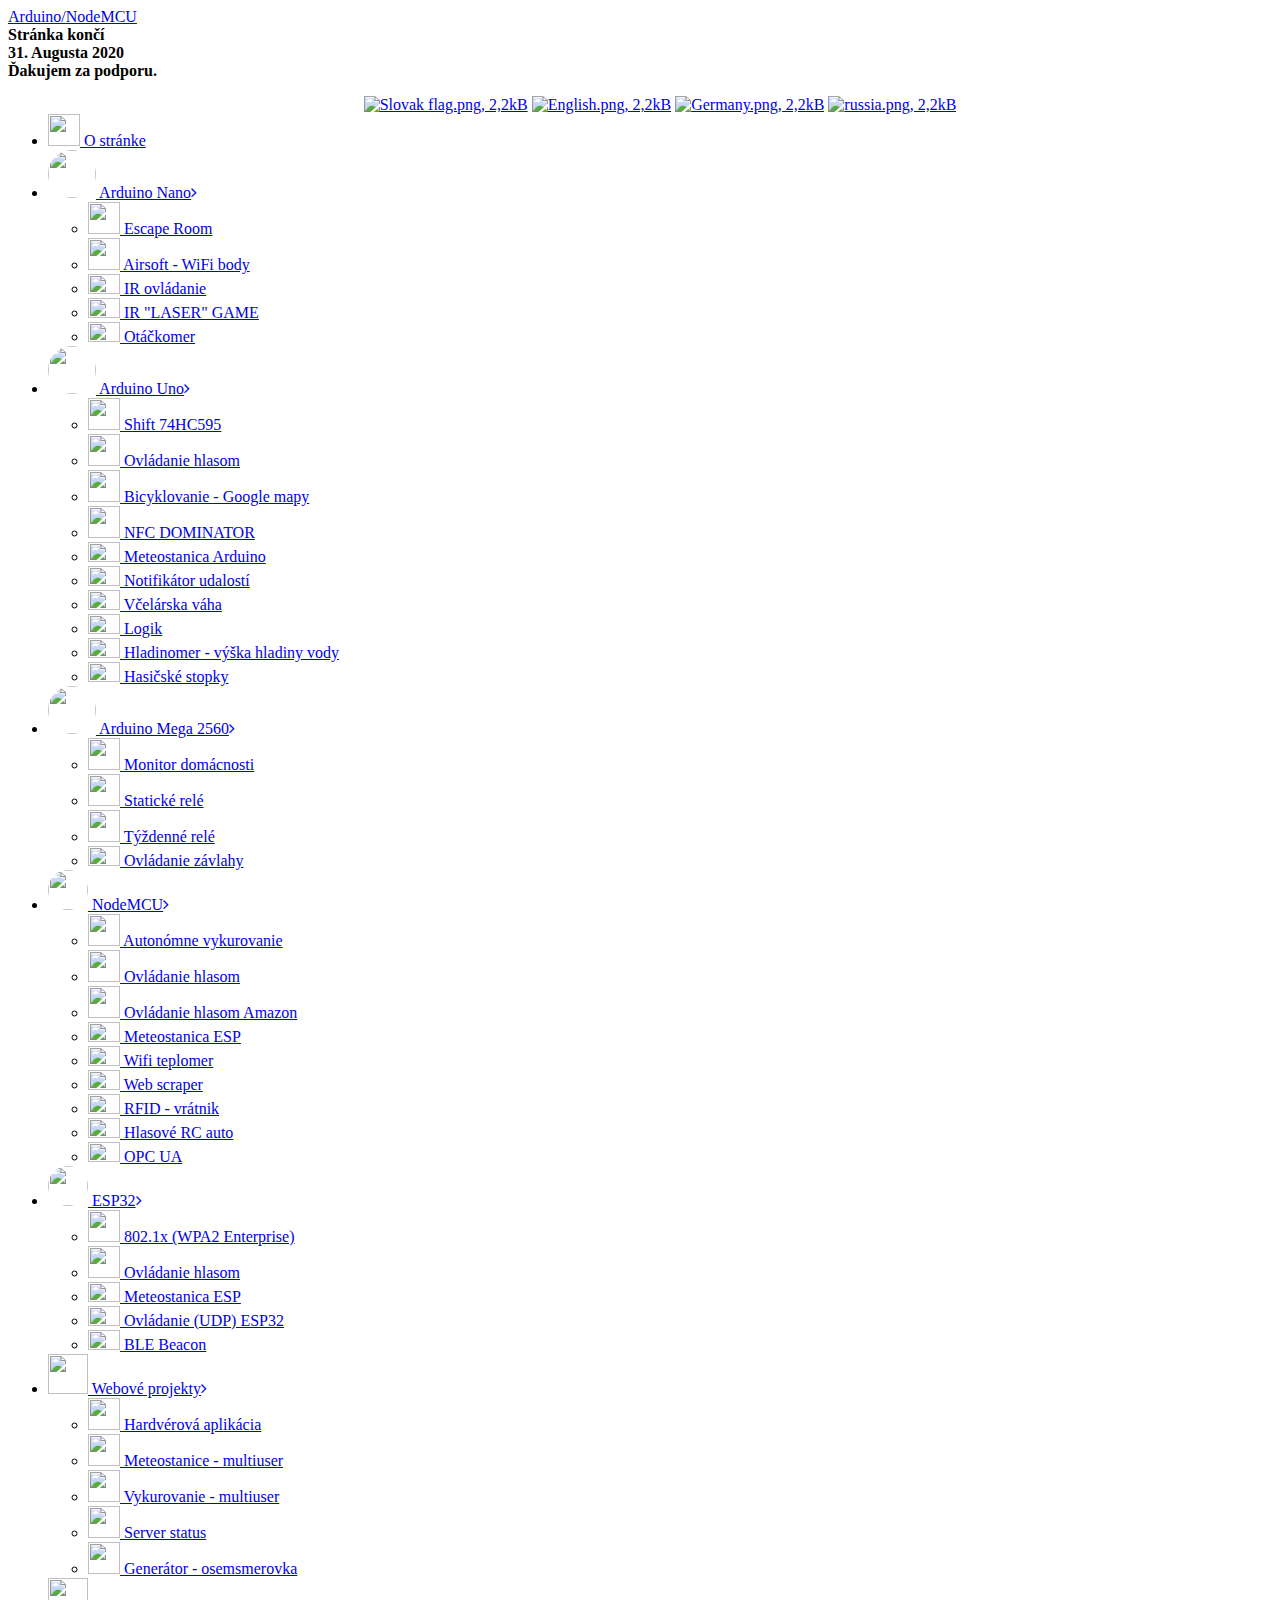
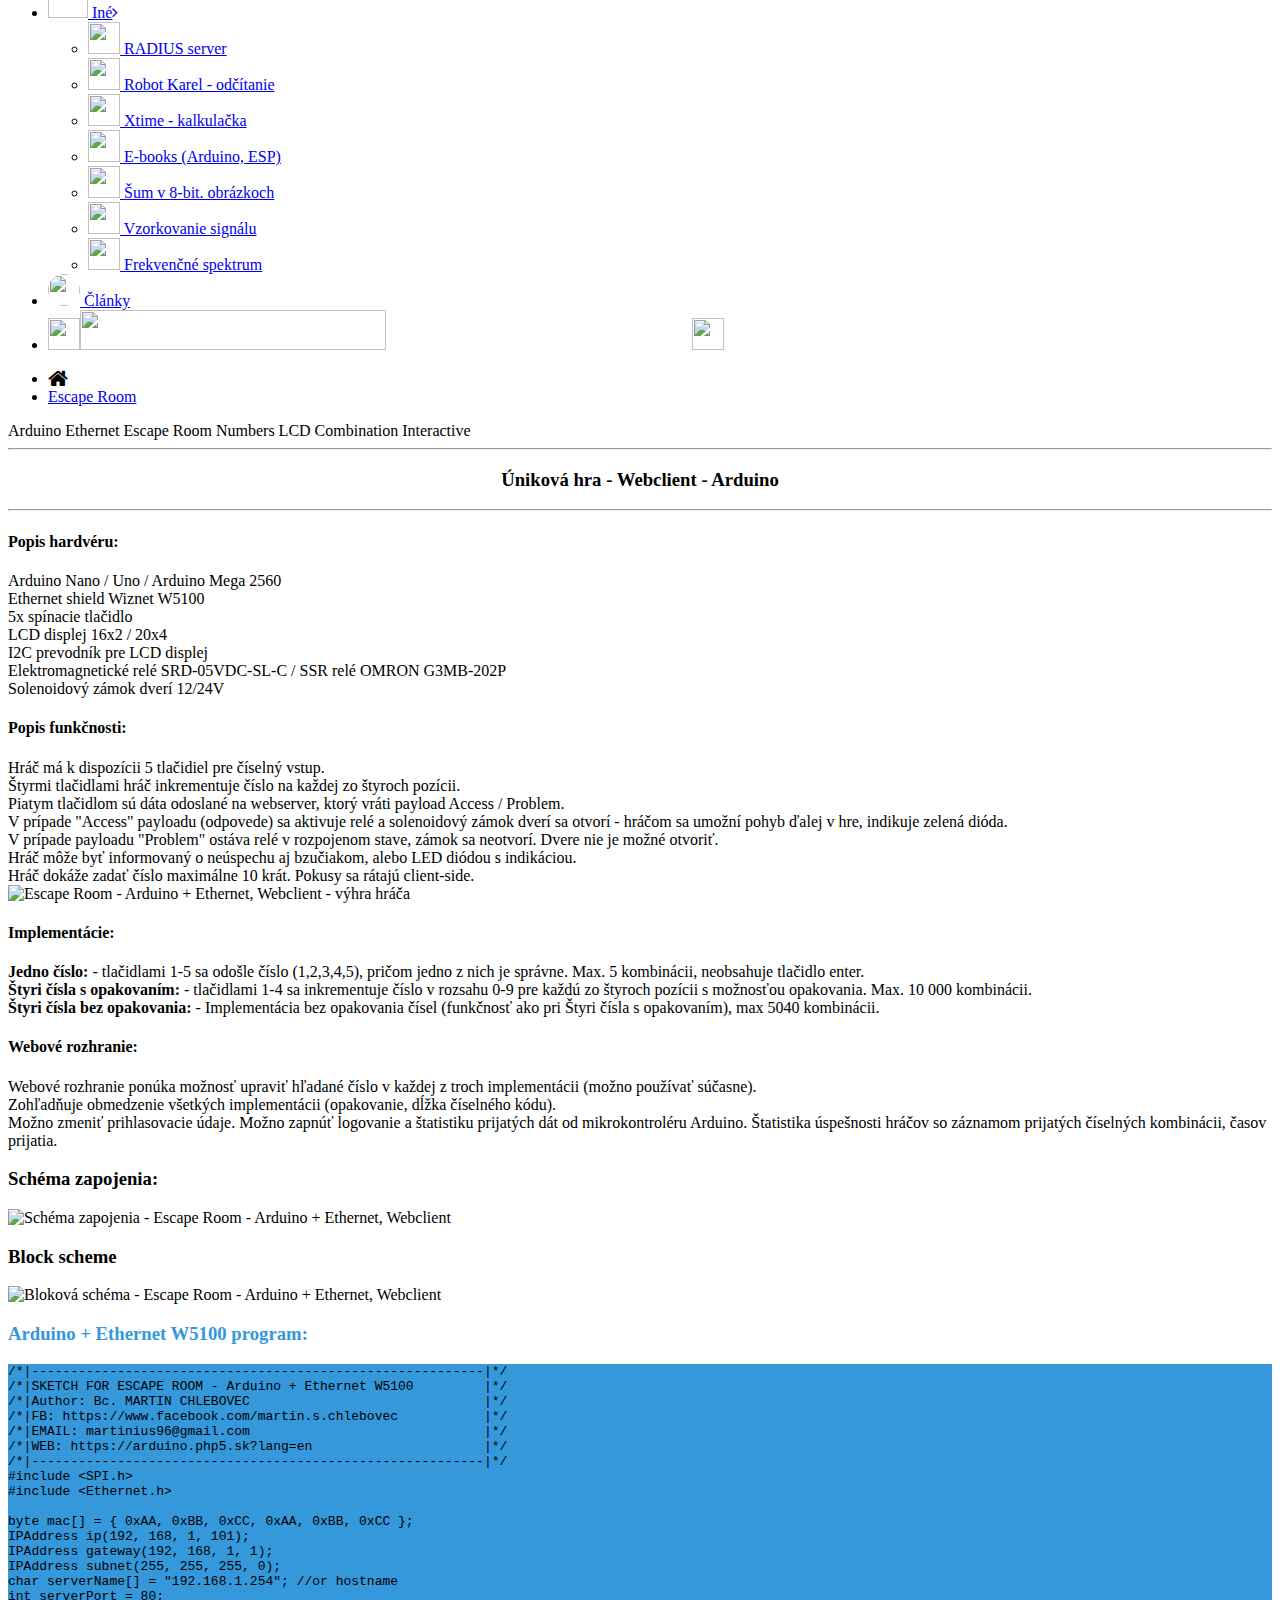
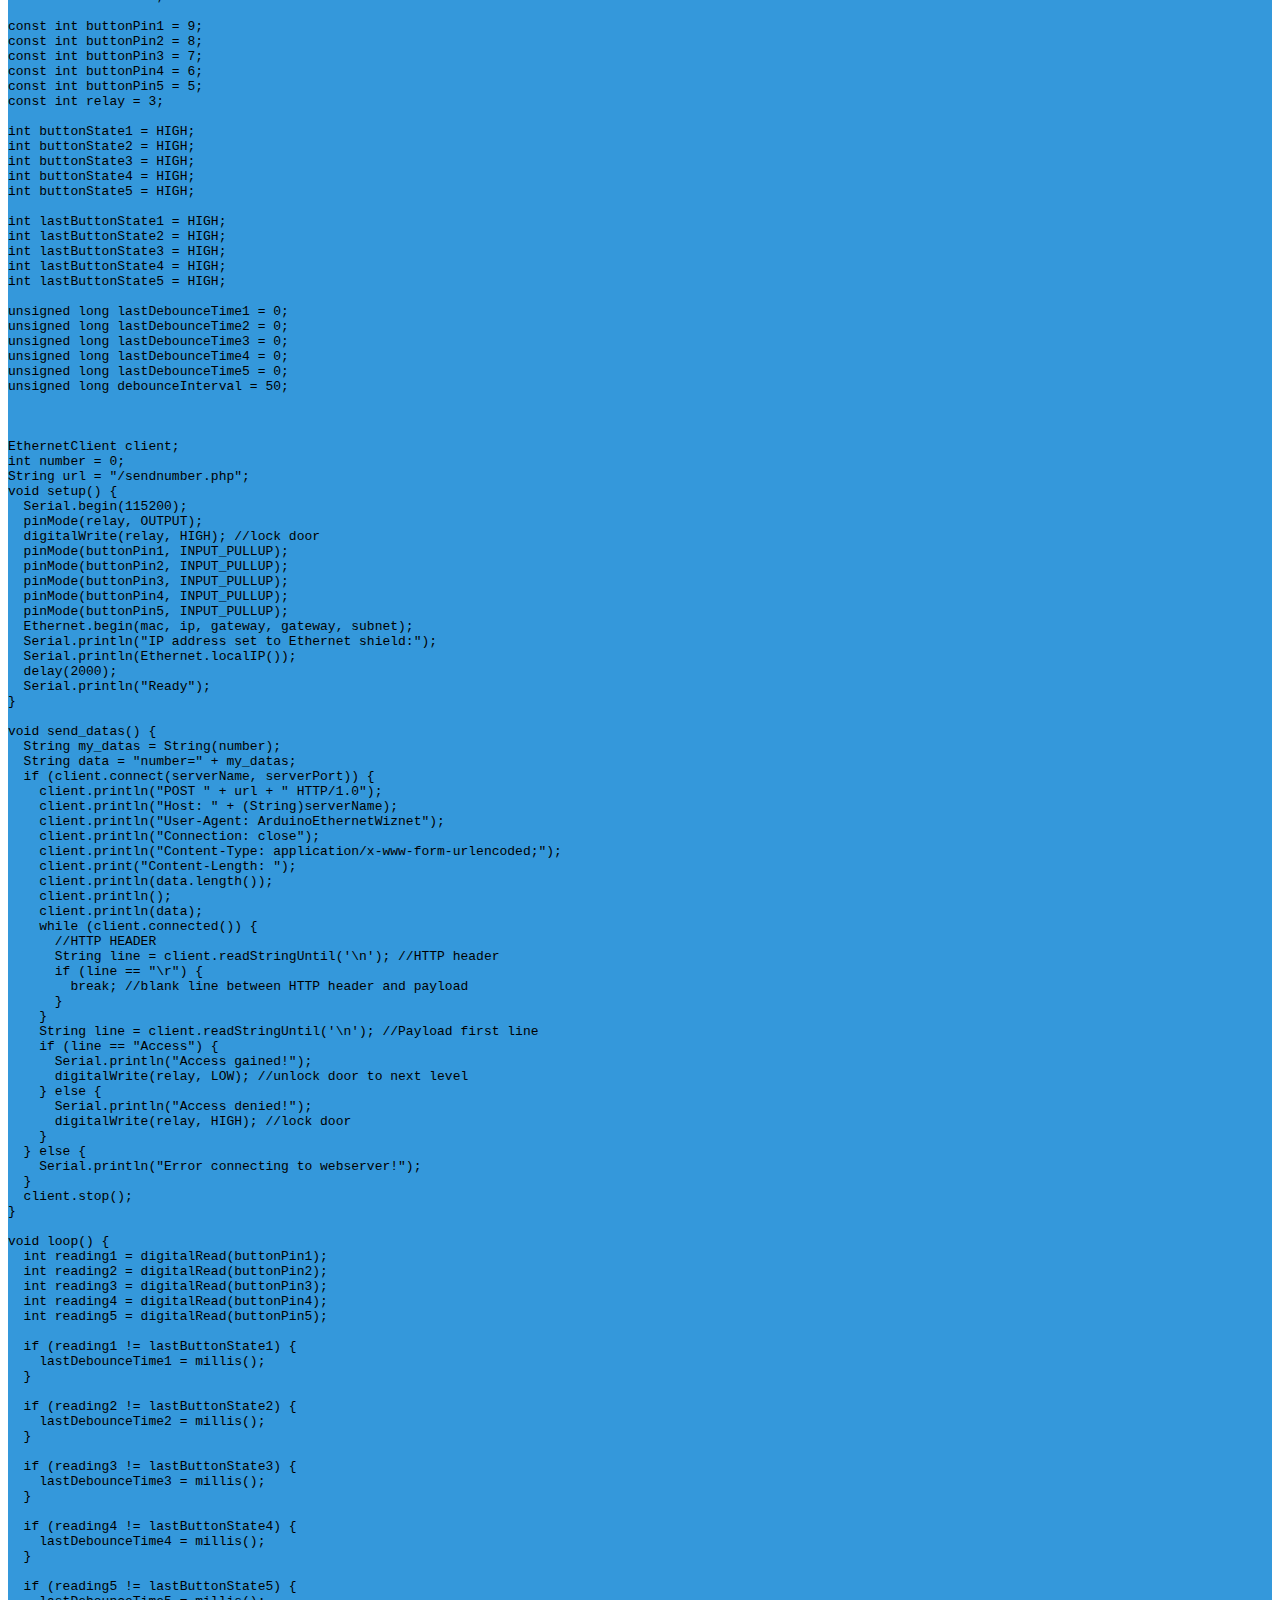
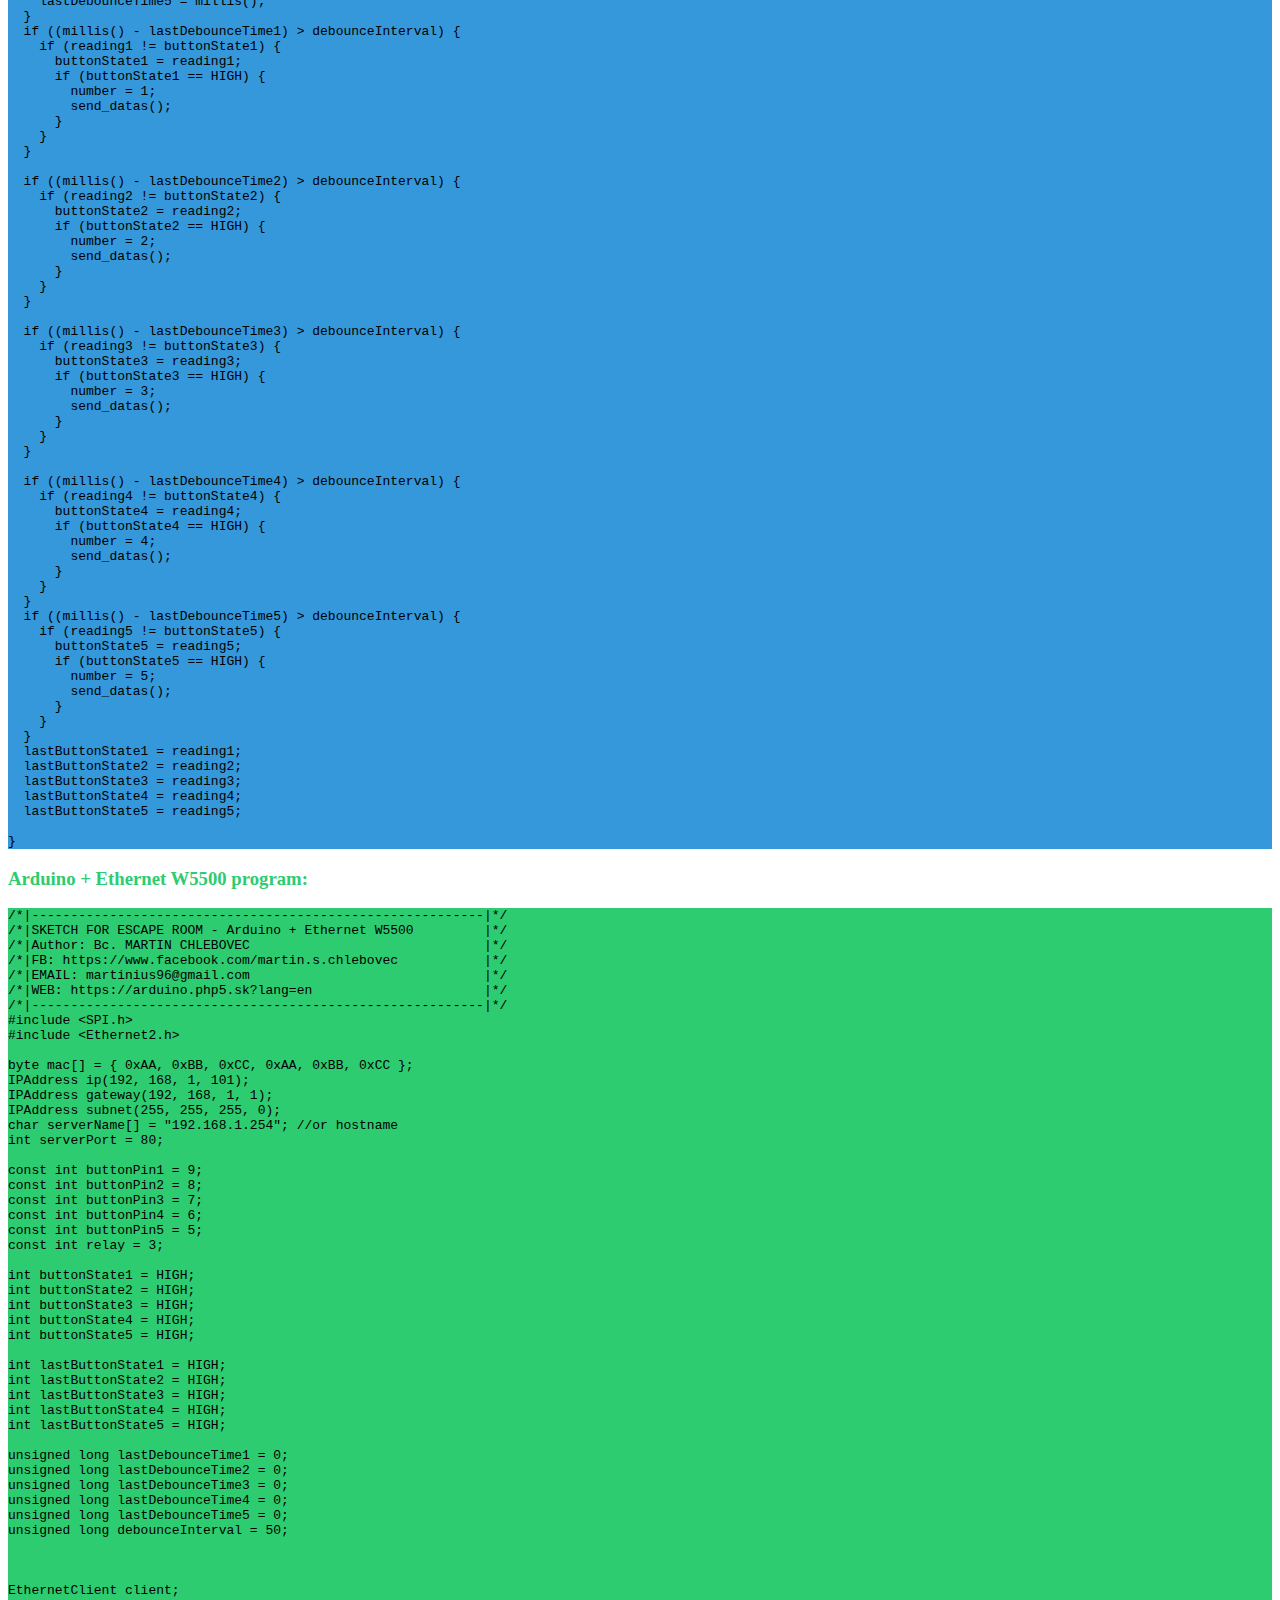
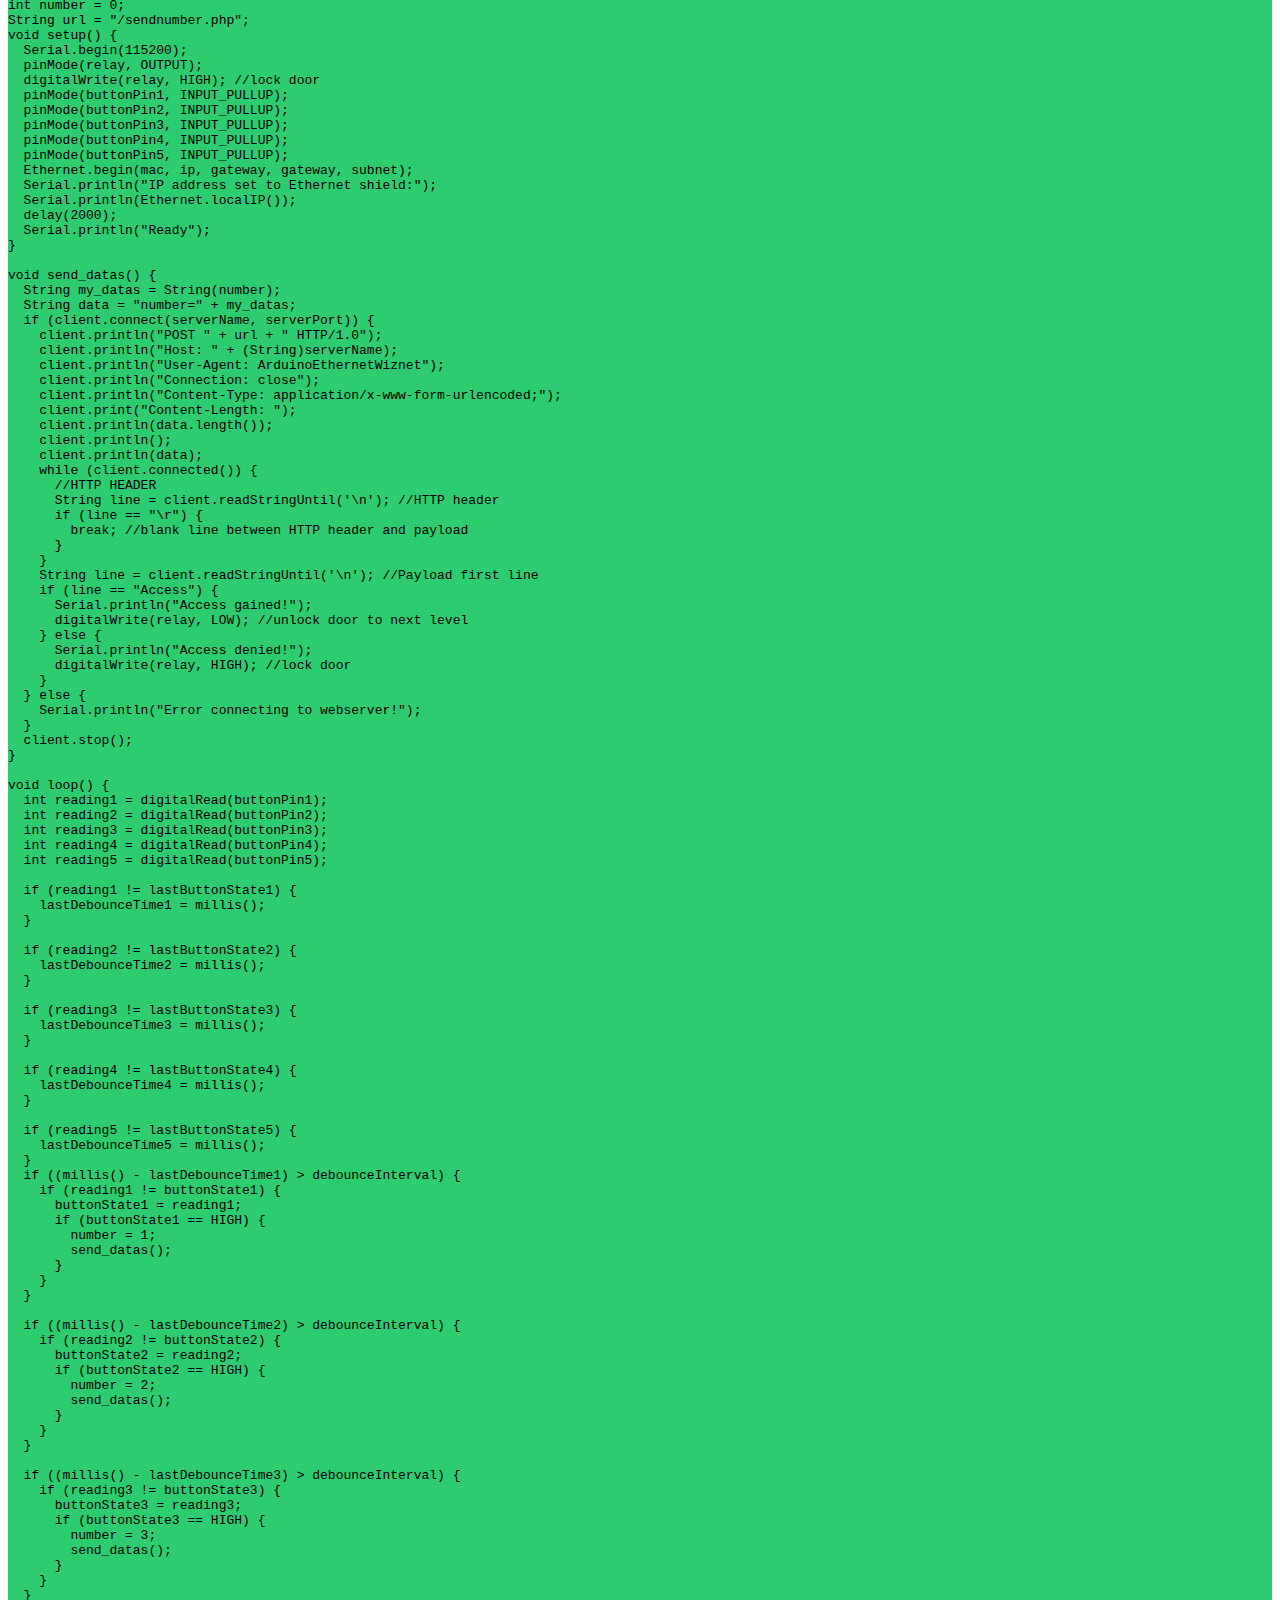
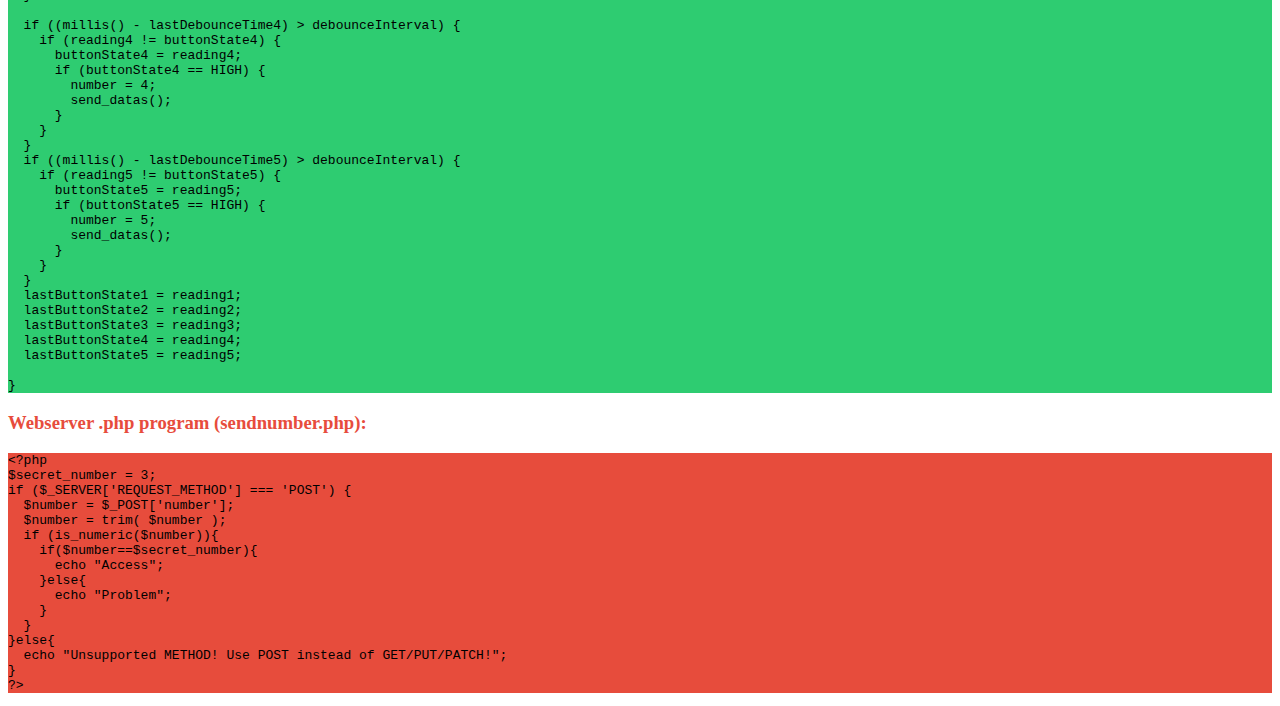
==== docs/escape-room.html @ 6eb510f4 "Create escape-room.html" ====
<!DOCTYPE html>
<html>
  <head>
    <meta charset="utf-8">
    <meta name="robots" content="index, follow">
    <meta name='revisit-after' content='2 days'>
    <link rel="sitemap" type="application/xml" title="Sitemap" href="/sitemap.xml" />
    <meta name="google-site-verification" content="99geZzMQuCEbWS3wtRt2Ih_ZkECtd4vqbYD2U0K-oOU" />
    <meta name="viewport" content="width=device-width, initial-scale=1">
    <meta property='fb:admins' content='100001242570317'>
    <link rel="icon" type="image/png" href="favicon.png">
	<script type="text/javascript">
    window.smartlook||(function(d) {
    var o=smartlook=function(){ o.api.push(arguments)},h=d.getElementsByTagName('head')[0];
    var c=d.createElement('script');o.api=new Array();c.async=true;c.type='text/javascript';
    c.charset='utf-8';c.src='https://rec.smartlook.com/recorder.js';h.appendChild(c);
    })(document);
    smartlook('init', 'db50efe9fff280a17db52b82be221240cbbd3dbe');
</script>
 
    <!-- Global Site Tag (gtag.js) - Google Analytics -->
<script async src="https://www.googletagmanager.com/gtag/js?id=UA-76290977-2"></script>
<script>
  window.dataLayer = window.dataLayer || [];
  function gtag(){dataLayer.push(arguments);}
  gtag('js', new Date());

  gtag('config', 'UA-76290977-2');
</script>

    <link rel="stylesheet" type="text/css" href="/css/main.css">
    <link rel="stylesheet" type="text/css" href="https://maxcdn.bootstrapcdn.com/font-awesome/4.7.0/css/font-awesome.min.css">
    <!-- HTML5 Shim and Respond.js IE8 support of HTML5 elements and media queries-->
    <!--if lt IE 9
    script(src='https://oss.maxcdn.com/libs/html5shiv/3.7.0/html5shiv.js')
    script(src='https://oss.maxcdn.com/libs/respond.js/1.4.2/respond.min.js')
    -->                <meta name="description" content="Úniková hra založená na platforme Arduino s Ethernetom pre komunikáciu s webserverom pre overenie číselného vstupu od hráča.">
    <meta name="keywords" content="arduino, ethernet, webclient, úniková, hra, game, escape, room, čísla, vstup, kombinácia, lock, dvere, postup, server, php, html, mysql"> 
    <title>Úniková hra - Webclient - Arduino</title>
  </head>
  <body class="sidebar-mini fixed">
    <div class="wrapper">
      <!-- Navbar-->
      <header class="main-header hidden-print"><a class="logo" href="index.php">Arduino/NodeMCU</a>
        <nav class="navbar navbar-static-top"><a class="sidebar-toggle" href="#" data-toggle="offcanvas"></a>
         
        </nav>
      </header>
      <aside class="main-sidebar hidden-print">
        <section class="sidebar">
          <div class="user-panel">
          
          
<style>
.button {
    background-color: #4CAF50; /* Green */
    border: none;
    color: white;
    padding: 15px 32px;
    text-align: center;
    text-decoration: none;
    display: inline-block;
    font-size: 16px;
    margin: 4px 2px;
    cursor: pointer;
    -webkit-transition-duration: 0.4s; /* Safari */
    transition-duration: 0.4s;
}
.button1 {
    box-shadow: 0 8px 16px 0 rgba(0,0,0,0.2), 0 6px 20px 0 rgba(0,0,0,0.19);
}</style>
<div class="alert alert-danger">
  <strong>Stránka končí<br>31. Augusta 2020<br>Ďakujem za podporu.</strong></div>
<ul class="sidebar-menu">
<center>
<a href="?lang=sk"><img src="https://futbalovysen.sk/wp-content/uploads/slovakia.png" alt="Slovak flag.png, 2,2kB" title="Slovakia" height="32" width="32"></a>
<a href="?lang=en"><img src="https://i2.wp.com/facsusa.com/wp-content/uploads/2017/05/Flag-of-England.png?ssl=1" alt="English.png, 2,2kB" title="English" height="32" width="32"></a>
<a href="?lang=de"><img src="https://futbalovysen.sk/wp-content/uploads/germany.png" alt="Germany.png, 2,2kB" title="Germany" height="32" width="32"></a>
<a href="?lang=ru"><img src="https://futbalovysen.sk/wp-content/uploads/russia.png" alt="russia.png, 2,2kB" title="Russia" height="32" width="32"></a></center>
<li class=""><a href="index.php"><img src="https://image.flaticon.com/icons/svg/236/236822.svg" width=32px height=32px><span> O stránke</span></a></li>
<li class="treeview"><a href="#"><img src="https://embeltech.weebly.com/uploads/1/1/2/5/11253403/106258_orig.jpg" width=48px height=48px style="border-radius: 50%;"><span> Arduino Nano</span><i class="fa fa-angle-right"></i></a>
<ul class="treeview-menu">                                       
        <li><a href="escape-room.php"><img src="https://image.flaticon.com/icons/svg/981/981084.svg" width=32px height=32px> Escape Room</a></li>
				<li><a href="airsoft-wifi.php"><img src="https://image.flaticon.com/icons/svg/588/588853.svg" width=32px height=32px> Airsoft - WiFi body</a></li>
        <li><a href="ir-rele.php"><img src="https://image.flaticon.com/icons/svg/1581/1581348.svg" width=32px height=20px> IR ovládanie</a></li> 
        <li><a href="ir-laser-game.php"><img src="https://www.flaticon.com/premium-icon/icons/svg/1794/1794519.svg" width=32px height=20px> IR "LASER" GAME</a></li>
				<li><a href="otackomer.php"><img src="https://image.flaticon.com/icons/svg/1184/1184740.svg" width=32px height=20px> Otáčkomer</a></li>   
         </ul>
          </li>
<li class="treeview"><a href="#"><img src="https://rukminim1.flixcart.com/image/128/128/j7z2wsw0/electronic-hobby-kit/e/q/b/arduino-uno-prako-technocratz-original-imaey3n7rwrabzy4.jpeg?q=70" width=48px height=48px style="border-radius: 50%;"><span> Arduino Uno</span><i class="fa fa-angle-right"></i></a>
         <ul class="treeview-menu">
        <li><a href="register-74hc595.php"><img src="https://image.flaticon.com/icons/svg/2339/2339029.svg" width=32px height=32px> Shift 74HC595</a></li>
        <li><a href="ovladanie-hlasom.php"><img src="https://www.flaticon.com/premium-icon/icons/svg/279/279526.svg" width=32px height=32px> Ovládanie hlasom</a></li>
				<li><a href="google-maps-bicyklovanie.php"><img src="https://www.flaticon.com/premium-icon/icons/svg/354/354549.svg" width=32px height=32px> Bicyklovanie - Google mapy</a></li>
				<li><a href="airsoft-dominator.php"><img src="https://www.flaticon.com/premium-icon/icons/svg/897/897885.svg" width=32px height=32px> NFC DOMINATOR</a></li>
				<li><a href="meteostanica-arduino.php"><img src="https://image.flaticon.com/icons/svg/789/789395.svg" width=32px height=20px> Meteostanica Arduino</a></li>
				<li><a href="mailer.php"><img src="https://image.flaticon.com/icons/svg/1021/1021966.svg" width=32px height=20px> Notifikátor udalostí</a></li>
        <li><a href="vcelarska-vaha.php"><img src="https://image.flaticon.com/icons/svg/1616/1616460.svg" width=32px height=20px> Včelárska váha</a></li>
        <li><a href="mastermind-arduino.php"><img src="https://image.flaticon.com/icons/svg/1314/1314281.svg" width=32px height=20px> Logik</a></li>
        <li><a href="studna-voda.php"><img src="https://www.flaticon.com/premium-icon/icons/svg/1676/1676808.svg" width=32px height=20px> Hladinomer - výška hladiny vody</a></li>
        <li><a href="hasicske-stopky.php"><img src="https://www.flaticon.com/premium-icon/icons/svg/1684/1684511.svg" width=32px height=20px> Hasičské stopky</a></li>
				 </ul>
                </li>
          <li class="treeview"><a href="#"><img src="https://pm1.narvii.com/6052/d9bdb57779064c049417a20fae9db13233cdd3c5_128.jpg" width=48px height=48px style="border-radius: 50%;"><span> Arduino Mega 2560</span><i class="fa fa-angle-right"></i></a>
                  <ul class="treeview-menu">
				<li><a href="monitor-teploty-vlhkosti-v-domacnosti.php"><img src="https://image.flaticon.com/icons/svg/1035/1035526.svg" width=32px height=32px> Monitor domácnosti</a></li>
        <li><a href="ovladanie-rele.php"><img src="https://image.flaticon.com/icons/svg/527/527475.svg" width=32px height=32px> Statické relé</a></li>
				<li><a href="tyzdenne-rele.php"><img src="https://image.flaticon.com/icons/svg/889/889754.svg" width=32px height=32px> Týždenné relé</a></li>
        <li><a href="ovladanie-zavlahy.php"><img src="https://image.flaticon.com/icons/svg/952/952635.svg" width=32px height=20px> Ovládanie závlahy</a></li>
				 </ul>
          </li>
          <li class="treeview"><a href="#"><img src="https://arduino.php5.sk/images/basekit.jpg" width=40px height=40px style="border-radius: 50%;"><span> NodeMCU</span><i class="fa fa-angle-right"></i></a>
            <ul class="treeview-menu">
				   <li><a href="autonomne-vykurovanie.php"><img src="https://image.flaticon.com/icons/svg/197/197733.svg" width=32px height=32px> Autonómne vykurovanie</a></li>
				   <li><a href="ovladanie-hlasom.php"><img src="https://www.flaticon.com/premium-icon/icons/svg/279/279526.svg" width=32px height=32px> Ovládanie hlasom</a></li>
				   <li><a href="amazon-hlasove-ovladanie.php"><img src="https://image.flaticon.com/icons/svg/810/810314.svg" width=32px height=32px> Ovládanie hlasom Amazon</a></li>
           <li><a href="meteostanica-nodemcu.php"><img src="https://image.flaticon.com/icons/svg/789/789395.svg" width=32px height=20px> Meteostanica ESP</a></li>
				   <li><a href="wifi-teplomer.php"><img src="https://image.flaticon.com/icons/svg/178/178337.svg" width=32px height=20px> Wifi teplomer</a></li>
				   <li><a href="web-scraper.php"><img src="https://image.flaticon.com/icons/svg/334/334241.svg" width=32px height=20px> Web scraper</a></li>
				   <li><a href="rfid-system.php"><img src="https://image.flaticon.com/icons/svg/1110/1110774.svg" width=32px height=20px> RFID - vrátnik</a></li>
           <li><a href="voice-car-esp8266.php"><img src="https://image.flaticon.com/icons/svg/1519/1519408.svg" width=32px height=20px> Hlasové RC auto</a></li>
           <li><a href="opc-ua-esp8266.php"><img src="https://image.flaticon.com/icons/png/512/2198/premium/2198749.png" width=32px height=20px> OPC UA</a></li>
				  </ul>
                </li>
                <li class="treeview"><a href="#"><img src="https://images.ua.prom.st/785300776_w128_h128_wifi-bluetooth-modul.jpg" width=40px height=40px style="border-radius: 50%;"><span> ESP32</span><i class="fa fa-angle-right"></i></a>
				 <ul class="treeview-menu">
   				<li><a href="wpa2-enterprise.php"><img src="https://image.flaticon.com/icons/svg/139/139754.svg" width=32px height=32px><span> 802.1x (WPA2 Enterprise)</span></a></li>
				<li><a href="ovladanie-hlasom.php"><img src="https://www.flaticon.com/premium-icon/icons/svg/279/279526.svg" width=32px height=32px> Ovládanie hlasom</a></li>
        <li><a href="meteostanica-esp32.php"><img src="https://image.flaticon.com/icons/svg/789/789395.svg" width=32px height=20px> Meteostanica ESP</a></li>
        <li><a href="udp-control-esp32.php"><img src="https://image.flaticon.com/icons/svg/179/179940.svg" width=32px height=20px> Ovládanie (UDP) ESP32</a></li>
        <li><a href="ble-beacon-esp32.php"><img src="https://image.flaticon.com/icons/svg/3076/3076391.svg" width=32px height=20px> BLE Beacon</a></li>
       
				</ul>
                </li>
			
				
                 <li class="treeview"><a href="#"><img src="https://image.flaticon.com/icons/svg/888/888846.svg" width=40px height=40px><span> Webové projekty</span><i class="fa fa-angle-right"></i></a>
                  <ul class="treeview-menu">
       	<li><a href="hardverova-aplikacia.php"><img src="https://image.flaticon.com/icons/svg/141/141009.svg" width=32px height=32px> Hardvérová aplikácia</a></li>
				<li><a href="meteostanice-online.php"><img src="https://image.flaticon.com/icons/svg/861/861059.svg" width=32px height=32px> Meteostanice - multiuser</a></li>
				<li><a href="vykurovanie-online.php"><img src="https://image.flaticon.com/icons/svg/150/150393.svg" width=32px height=32px> Vykurovanie - multiuser</a></li>	
        <li><a href="stav-servera.php"><img src="https://image.flaticon.com/icons/svg/291/291207.svg" width=32px height=32px> Server status</a></li>	
        <li><a href="generator-osemsmerovka.php"><img src="https://image.flaticon.com/icons/svg/1872/1872142.svg" width=32px height=32px> Generátor - osemsmerovka</a></li>
			   </ul>
                </li>
               	 
				 <li class="treeview"><a href="#"><img src="https://image.flaticon.com/icons/svg/148/148908.svg" width=40px height=40px><span> Iné</span><i class="fa fa-angle-right"></i></a>
                  <ul class="treeview-menu">
				<li><a href="radius-server.php"><img src="https://image.flaticon.com/icons/svg/140/140994.svg" width=32px height=32px><span> RADIUS server</span></a></li>
				<li><a href="karel-scitanie-odcitanie.php"><img src="https://www.flaticon.com/premium-icon/icons/svg/1361/1361990.svg" width=32px height=32px><span> Robot Karel - odčítanie</span></a></li>	
        <li><a href="xtime.php"><img src="https://image.flaticon.com/icons/svg/1634/1634874.svg" width=32px height=32px><span> Xtime - kalkulačka</span></a></li>
        <li><a href="e-book.php"><img src="https://image.flaticon.com/icons/svg/167/167756.svg" width=32px height=32px><span> E-books (Arduino, ESP)</span></a></li>    
        <li><a href="bitove-roviny.php"><img src="https://image.flaticon.com/icons/svg/181/181541.svg" width=32px height=32px> Šum v 8-bit. obrázkoch</a></li>
        <li><a href="vzorkovanie-signalu.php"><img src="https://image.flaticon.com/icons/png/512/1061/premium/1061485.png" width=32px height=32px> Vzorkovanie signálu</a></li>
        <li><a href="frekvencne-spektrum.php"><img src="https://image.flaticon.com/icons/png/512/137/137095.png" width=32px height=32px> Frekvenčné spektrum</a></li>
				  </ul>
                </li>
            </li>
            	<li class=""><a href="clanky.php"><img src="https://www.flaticon.com/premium-icon/icons/svg/2043/2043636.svg" width=32px height=32px style="border-radius: 50%;"><span> Články</span></a></li>	
    <!---	<li class=""><a href="kontakt.php"><img src="https://image.flaticon.com/icons/svg/228/228612.svg" width=32px height=32px style="border-radius: 50%;"><span> Kontakt</span></a></li>	  -->
         <li><a href="https://paypal.me/chlebovec/5"><img src="https://www.flaticon.com/premium-icon/icons/svg/2391/2391718.svg" width=32px height=32px><img src="https://image.flaticon.com/icons/svg/196/196565.svg" width=50% height=40px><img src="https://www.flaticon.com/premium-icon/icons/svg/677/677072.svg" width=32px height=32px></a></li>
          </ul>     
          
          
        </section>
      </aside>
      <div class="content-wrapper">
        <div class="page-title">
          <div>
          
            
          </div>
          <div>
            <ul class="breadcrumb">
              <li><i class="fa fa-home fa-lg"></i></li>
              <li><a href="escape-room.php">Escape Room</a></li>
            </ul>
          </div>
        </div>
        <div class="row">
          <div class="col-md-12">
<div class="card">	
<span class="label label-default">Arduino</span>
<span class="label label-primary">Ethernet</span>
<span class="label label-success">Escape Room</span>
<span class="label label-info">Numbers</span>
<span class="label label-warning">LCD</span>
<span class="label label-danger">Combination</span>
<span class="label label-default">Interactive</span>
<hr><center><h3>Úniková hra - Webclient - Arduino</h3></center><hr>
<h4>Popis hardvéru:</h4>
<li>Arduino Nano / Uno / Arduino Mega 2560</li>
<li>Ethernet shield Wiznet W5100</li>
<li>5x spínacie tlačidlo</li>
<li>LCD displej 16x2 / 20x4</li> 
<li>I2C prevodník pre LCD displej</li>
<li>Elektromagnetické relé SRD-05VDC-SL-C / SSR relé OMRON G3MB-202P</li> 
<li>Solenoidový zámok dverí 12/24V</li> 
<h4>Popis funkčnosti:</h4> 
<li>Hráč má k dispozícii 5 tlačidiel pre číselný vstup.</li>
<li>Štyrmi tlačidlami hráč inkrementuje číslo na každej zo štyroch pozícii.</li>
<li>Piatym tlačidlom sú dáta odoslané na webserver, ktorý vráti payload Access / Problem.</li>
<li>V prípade "Access" payloadu (odpovede) sa aktivuje relé a solenoidový zámok dverí sa otvorí - hráčom sa umožní pohyb ďalej v hre, indikuje zelená dióda.</li>
<li>V prípade payloadu "Problem" ostáva relé v rozpojenom stave, zámok sa neotvorí. Dvere nie je možné otvoriť. </li>
<li>Hráč môže byť informovaný o neúspechu aj bzučiakom, alebo LED diódou s indikáciou.</li>
<li>Hráč dokáže zadať číslo maximálne 10 krát. Pokusy sa rátajú client-side.</li>
<img src="https://i.imgur.com/OidqbzI.jpg" style="display: block; max-width: 100%; height: auto;" alt="Escape Room - Arduino + Ethernet, Webclient - výhra hráča" title="Escape Room - Arduino + Ethernet, Webclient - výhra hráča">	
<h4>Implementácie:</h4>
<li><b>Jedno číslo:</b> - tlačidlami 1-5 sa odošle číslo (1,2,3,4,5), pričom jedno z nich je správne. Max. 5 kombinácii, neobsahuje tlačidlo enter.</li>
<li><b>Štyri čísla s opakovaním:</b> - tlačidlami 1-4 sa inkrementuje číslo v rozsahu 0-9 pre každú zo štyroch pozícii s možnosťou opakovania. Max. 10 000 kombinácii.</li>
<li><b>Štyri čísla bez opakovania:</b> - Implementácia bez opakovania čísel (funkčnosť ako pri Štyri čísla s opakovaním), max 5040 kombinácii.</li>
<h4>Webové rozhranie:</h4>
<li>Webové rozhranie ponúka možnosť upraviť hľadané číslo v každej z troch implementácii (možno používať súčasne). </li>
<li>Zohľadňuje obmedzenie všetkých implementácii (opakovanie, dĺžka číselného kódu).</li>
<li>Možno zmeniť prihlasovacie údaje. Možno zapnúť logovanie a štatistiku prijatých dát od mikrokontroléru Arduino. Štatistika úspešnosti hráčov so záznamom prijatých číselných kombinácii, časov prijatia.</li>
<h3>Schéma zapojenia:</h3>
			
<img src="https://i.imgur.com/4JS3BkA.png" style="display: block; max-width: 100%; height: auto;" alt="Schéma zapojenia - Escape Room - Arduino + Ethernet, Webclient" title="Schéma zapojenia - Escape Room - Arduino + Ethernet, Webclient">	
<h3>Block scheme</h3>
<img src="https://i.imgur.com/NzUhpyn.jpg" style="display: block; max-width: 100%; height: auto;" alt="Bloková schéma - Escape Room - Arduino + Ethernet, Webclient" title="Bloková schéma - Escape Room - Arduino + Ethernet, Webclient">	
<h3><font color="#3498DB">Arduino + Ethernet W5100 program:</font></h3>
<pre style="background-color:#3498DB;">
/*|----------------------------------------------------------|*/
/*|SKETCH FOR ESCAPE ROOM - Arduino + Ethernet W5100         |*/
/*|Author: Bc. MARTIN CHLEBOVEC                              |*/
/*|FB: https://www.facebook.com/martin.s.chlebovec           |*/
/*|EMAIL: martinius96@gmail.com                              |*/
/*|WEB: https://arduino.php5.sk?lang=en                      |*/
/*|----------------------------------------------------------|*/
#include &lt;SPI.h>
#include &lt;Ethernet.h>

byte mac[] = { 0xAA, 0xBB, 0xCC, 0xAA, 0xBB, 0xCC };
IPAddress ip(192, 168, 1, 101);
IPAddress gateway(192, 168, 1, 1);
IPAddress subnet(255, 255, 255, 0);
char serverName[] = "192.168.1.254"; //or hostname
int serverPort = 80;

const int buttonPin1 = 9;
const int buttonPin2 = 8;
const int buttonPin3 = 7;
const int buttonPin4 = 6;
const int buttonPin5 = 5;
const int relay = 3;

int buttonState1 = HIGH;
int buttonState2 = HIGH;
int buttonState3 = HIGH;
int buttonState4 = HIGH;
int buttonState5 = HIGH;

int lastButtonState1 = HIGH;
int lastButtonState2 = HIGH;
int lastButtonState3 = HIGH;
int lastButtonState4 = HIGH;
int lastButtonState5 = HIGH;

unsigned long lastDebounceTime1 = 0;
unsigned long lastDebounceTime2 = 0;
unsigned long lastDebounceTime3 = 0;
unsigned long lastDebounceTime4 = 0;
unsigned long lastDebounceTime5 = 0;
unsigned long debounceInterval = 50;



EthernetClient client;
int number = 0;
String url = "/sendnumber.php";
void setup() {
  Serial.begin(115200);
  pinMode(relay, OUTPUT);
  digitalWrite(relay, HIGH); //lock door
  pinMode(buttonPin1, INPUT_PULLUP);
  pinMode(buttonPin2, INPUT_PULLUP);
  pinMode(buttonPin3, INPUT_PULLUP);
  pinMode(buttonPin4, INPUT_PULLUP);
  pinMode(buttonPin5, INPUT_PULLUP);
  Ethernet.begin(mac, ip, gateway, gateway, subnet);
  Serial.println("IP address set to Ethernet shield:");
  Serial.println(Ethernet.localIP());
  delay(2000);
  Serial.println("Ready");
}

void send_datas() {
  String my_datas = String(number);
  String data = "number=" + my_datas;
  if (client.connect(serverName, serverPort)) {
    client.println("POST " + url + " HTTP/1.0");
    client.println("Host: " + (String)serverName);
    client.println("User-Agent: ArduinoEthernetWiznet");
    client.println("Connection: close");
    client.println("Content-Type: application/x-www-form-urlencoded;");
    client.print("Content-Length: ");
    client.println(data.length());
    client.println();
    client.println(data);
    while (client.connected()) {
      //HTTP HEADER
      String line = client.readStringUntil('\n'); //HTTP header
      if (line == "\r") {
        break; //blank line between HTTP header and payload
      }
    }
    String line = client.readStringUntil('\n'); //Payload first line
    if (line == "Access") {
      Serial.println("Access gained!");
      digitalWrite(relay, LOW); //unlock door to next level
    } else {
      Serial.println("Access denied!");
      digitalWrite(relay, HIGH); //lock door
    }
  } else {
    Serial.println("Error connecting to webserver!");
  }
  client.stop();
}

void loop() {
  int reading1 = digitalRead(buttonPin1);
  int reading2 = digitalRead(buttonPin2);
  int reading3 = digitalRead(buttonPin3);
  int reading4 = digitalRead(buttonPin4);
  int reading5 = digitalRead(buttonPin5);

  if (reading1 != lastButtonState1) {
    lastDebounceTime1 = millis();
  }

  if (reading2 != lastButtonState2) {
    lastDebounceTime2 = millis();
  }

  if (reading3 != lastButtonState3) {
    lastDebounceTime3 = millis();
  }

  if (reading4 != lastButtonState4) {
    lastDebounceTime4 = millis();
  }

  if (reading5 != lastButtonState5) {
    lastDebounceTime5 = millis();
  }
  if ((millis() - lastDebounceTime1) > debounceInterval) {
    if (reading1 != buttonState1) {
      buttonState1 = reading1;
      if (buttonState1 == HIGH) {
        number = 1;
        send_datas();
      }
    }
  }

  if ((millis() - lastDebounceTime2) > debounceInterval) {
    if (reading2 != buttonState2) {
      buttonState2 = reading2;
      if (buttonState2 == HIGH) {
        number = 2;
        send_datas();
      }
    }
  }

  if ((millis() - lastDebounceTime3) > debounceInterval) {
    if (reading3 != buttonState3) {
      buttonState3 = reading3;
      if (buttonState3 == HIGH) {
        number = 3;
        send_datas();
      }
    }
  }

  if ((millis() - lastDebounceTime4) > debounceInterval) {
    if (reading4 != buttonState4) {
      buttonState4 = reading4;
      if (buttonState4 == HIGH) {
        number = 4;
        send_datas();
      }
    }
  }
  if ((millis() - lastDebounceTime5) > debounceInterval) {
    if (reading5 != buttonState5) {
      buttonState5 = reading5;
      if (buttonState5 == HIGH) {
        number = 5;
        send_datas();
      }
    }
  }
  lastButtonState1 = reading1;
  lastButtonState2 = reading2;
  lastButtonState3 = reading3;
  lastButtonState4 = reading4;
  lastButtonState5 = reading5;

}
</pre>    
<h3><font color="#2ECC71">Arduino + Ethernet W5500 program:</font></h3>
<pre style="background-color:#2ECC71;">
/*|----------------------------------------------------------|*/
/*|SKETCH FOR ESCAPE ROOM - Arduino + Ethernet W5500         |*/
/*|Author: Bc. MARTIN CHLEBOVEC                              |*/
/*|FB: https://www.facebook.com/martin.s.chlebovec           |*/
/*|EMAIL: martinius96@gmail.com                              |*/
/*|WEB: https://arduino.php5.sk?lang=en                      |*/
/*|----------------------------------------------------------|*/
#include &lt;SPI.h>
#include &lt;Ethernet2.h>

byte mac[] = { 0xAA, 0xBB, 0xCC, 0xAA, 0xBB, 0xCC };
IPAddress ip(192, 168, 1, 101);
IPAddress gateway(192, 168, 1, 1);
IPAddress subnet(255, 255, 255, 0);
char serverName[] = "192.168.1.254"; //or hostname
int serverPort = 80;

const int buttonPin1 = 9;
const int buttonPin2 = 8;
const int buttonPin3 = 7;
const int buttonPin4 = 6;
const int buttonPin5 = 5;
const int relay = 3;

int buttonState1 = HIGH;
int buttonState2 = HIGH;
int buttonState3 = HIGH;
int buttonState4 = HIGH;
int buttonState5 = HIGH;

int lastButtonState1 = HIGH;
int lastButtonState2 = HIGH;
int lastButtonState3 = HIGH;
int lastButtonState4 = HIGH;
int lastButtonState5 = HIGH;

unsigned long lastDebounceTime1 = 0;
unsigned long lastDebounceTime2 = 0;
unsigned long lastDebounceTime3 = 0;
unsigned long lastDebounceTime4 = 0;
unsigned long lastDebounceTime5 = 0;
unsigned long debounceInterval = 50;



EthernetClient client;
int number = 0;
String url = "/sendnumber.php";
void setup() {
  Serial.begin(115200);
  pinMode(relay, OUTPUT);
  digitalWrite(relay, HIGH); //lock door
  pinMode(buttonPin1, INPUT_PULLUP);
  pinMode(buttonPin2, INPUT_PULLUP);
  pinMode(buttonPin3, INPUT_PULLUP);
  pinMode(buttonPin4, INPUT_PULLUP);
  pinMode(buttonPin5, INPUT_PULLUP);
  Ethernet.begin(mac, ip, gateway, gateway, subnet);
  Serial.println("IP address set to Ethernet shield:");
  Serial.println(Ethernet.localIP());
  delay(2000);
  Serial.println("Ready");
}

void send_datas() {
  String my_datas = String(number);
  String data = "number=" + my_datas;
  if (client.connect(serverName, serverPort)) {
    client.println("POST " + url + " HTTP/1.0");
    client.println("Host: " + (String)serverName);
    client.println("User-Agent: ArduinoEthernetWiznet");
    client.println("Connection: close");
    client.println("Content-Type: application/x-www-form-urlencoded;");
    client.print("Content-Length: ");
    client.println(data.length());
    client.println();
    client.println(data);
    while (client.connected()) {
      //HTTP HEADER
      String line = client.readStringUntil('\n'); //HTTP header
      if (line == "\r") {
        break; //blank line between HTTP header and payload
      }
    }
    String line = client.readStringUntil('\n'); //Payload first line
    if (line == "Access") {
      Serial.println("Access gained!");
      digitalWrite(relay, LOW); //unlock door to next level
    } else {
      Serial.println("Access denied!");
      digitalWrite(relay, HIGH); //lock door
    }
  } else {
    Serial.println("Error connecting to webserver!");
  }
  client.stop();
}

void loop() {
  int reading1 = digitalRead(buttonPin1);
  int reading2 = digitalRead(buttonPin2);
  int reading3 = digitalRead(buttonPin3);
  int reading4 = digitalRead(buttonPin4);
  int reading5 = digitalRead(buttonPin5);

  if (reading1 != lastButtonState1) {
    lastDebounceTime1 = millis();
  }

  if (reading2 != lastButtonState2) {
    lastDebounceTime2 = millis();
  }

  if (reading3 != lastButtonState3) {
    lastDebounceTime3 = millis();
  }

  if (reading4 != lastButtonState4) {
    lastDebounceTime4 = millis();
  }

  if (reading5 != lastButtonState5) {
    lastDebounceTime5 = millis();
  }
  if ((millis() - lastDebounceTime1) > debounceInterval) {
    if (reading1 != buttonState1) {
      buttonState1 = reading1;
      if (buttonState1 == HIGH) {
        number = 1;
        send_datas();
      }
    }
  }

  if ((millis() - lastDebounceTime2) > debounceInterval) {
    if (reading2 != buttonState2) {
      buttonState2 = reading2;
      if (buttonState2 == HIGH) {
        number = 2;
        send_datas();
      }
    }
  }

  if ((millis() - lastDebounceTime3) > debounceInterval) {
    if (reading3 != buttonState3) {
      buttonState3 = reading3;
      if (buttonState3 == HIGH) {
        number = 3;
        send_datas();
      }
    }
  }

  if ((millis() - lastDebounceTime4) > debounceInterval) {
    if (reading4 != buttonState4) {
      buttonState4 = reading4;
      if (buttonState4 == HIGH) {
        number = 4;
        send_datas();
      }
    }
  }
  if ((millis() - lastDebounceTime5) > debounceInterval) {
    if (reading5 != buttonState5) {
      buttonState5 = reading5;
      if (buttonState5 == HIGH) {
        number = 5;
        send_datas();
      }
    }
  }
  lastButtonState1 = reading1;
  lastButtonState2 = reading2;
  lastButtonState3 = reading3;
  lastButtonState4 = reading4;
  lastButtonState5 = reading5;

}
</pre>    
<h3><font color="#E74C3C">Webserver .php program (sendnumber.php):</font></h3>
<pre style="background-color:#E74C3C;">
&lt;?php 
$secret_number = 3;
if ($_SERVER['REQUEST_METHOD'] === 'POST') {
  $number = $_POST['number'];
  $number = trim( $number );
  if (is_numeric($number)){
    if($number==$secret_number){
      echo "Access";
    }else{
      echo "Problem";
    }    
  }
}else{
  echo "Unsupported METHOD! Use POST instead of GET/PUT/PATCH!";
}   
?&gt;
</pre>
    			    </div>
          </div>
        </div>
      </div>
    </div>
    
<script src="/js/jquery-2.1.4.min.js"></script>
    <script src="/js/bootstrap.min.js"></script>
    <script src="/js/plugins/pace.min.js"></script>
    <script src="/js/main.js"></script>
  </body>
</html>
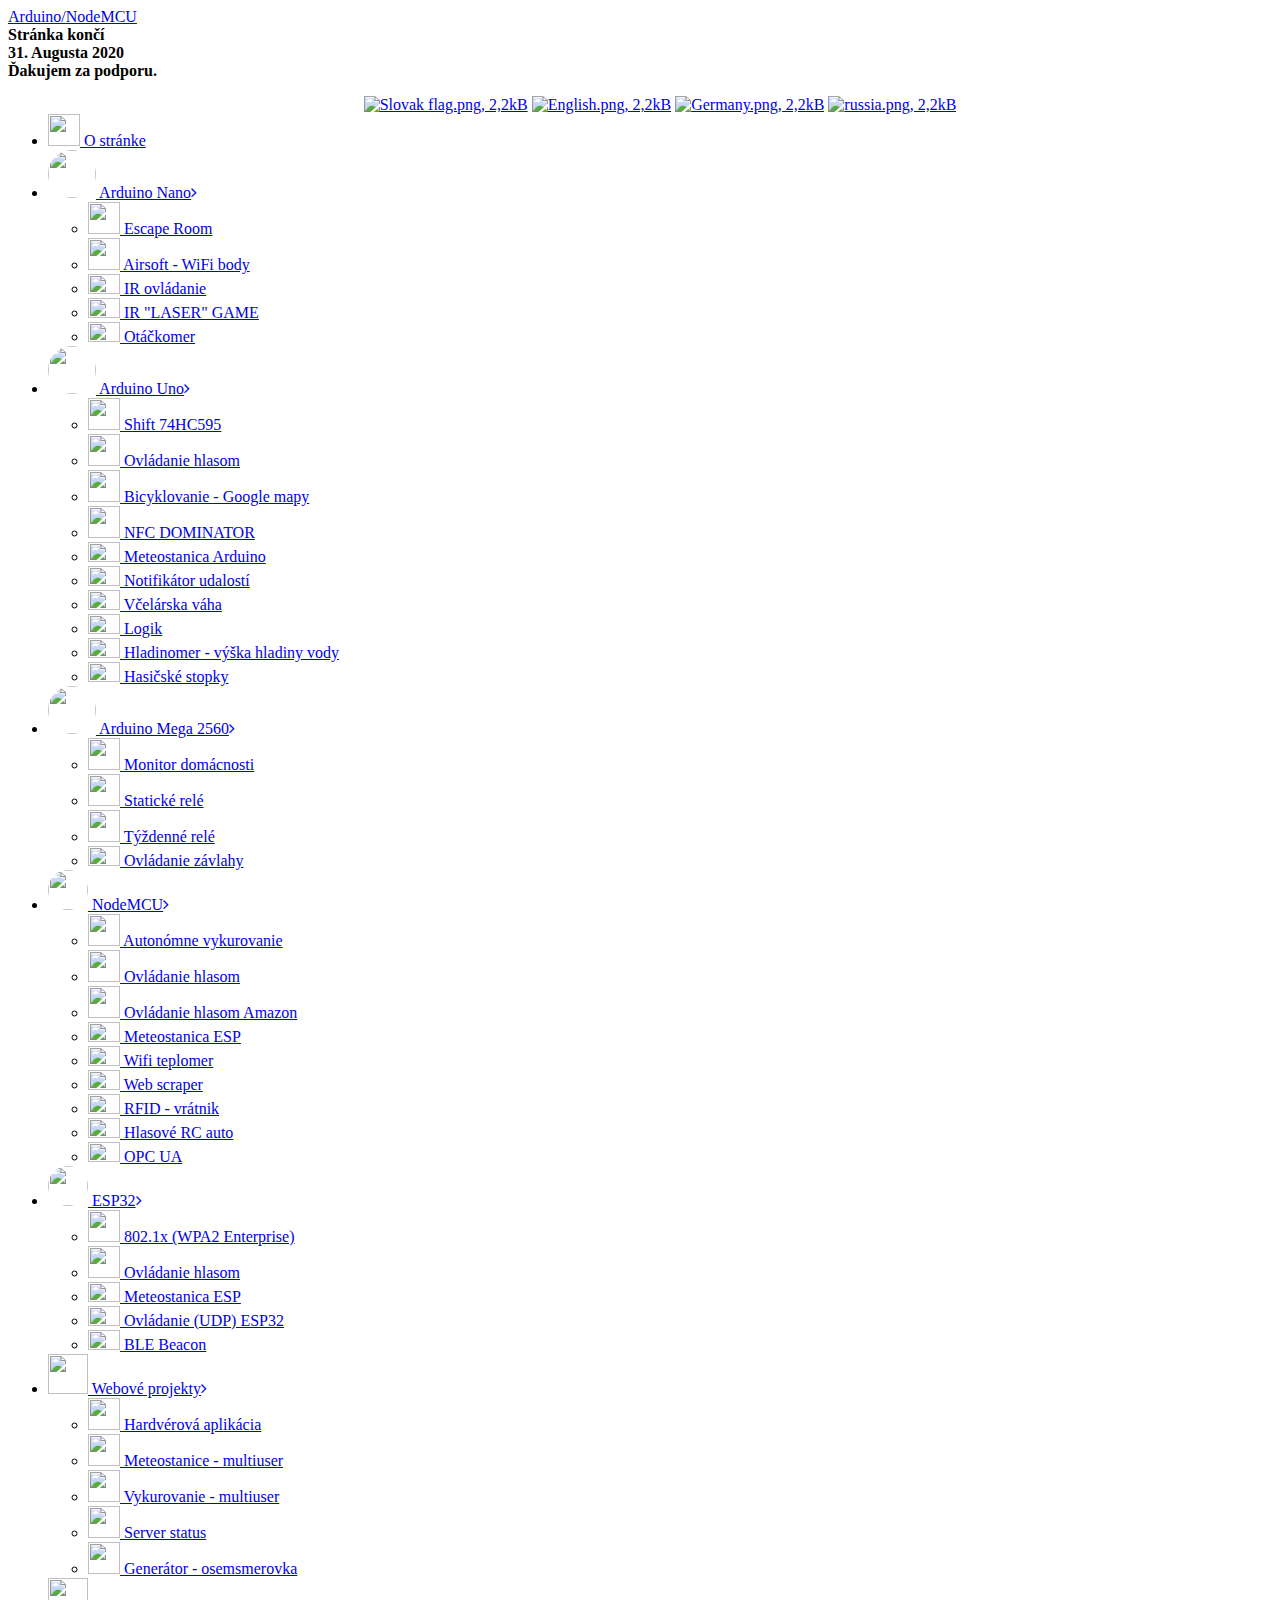
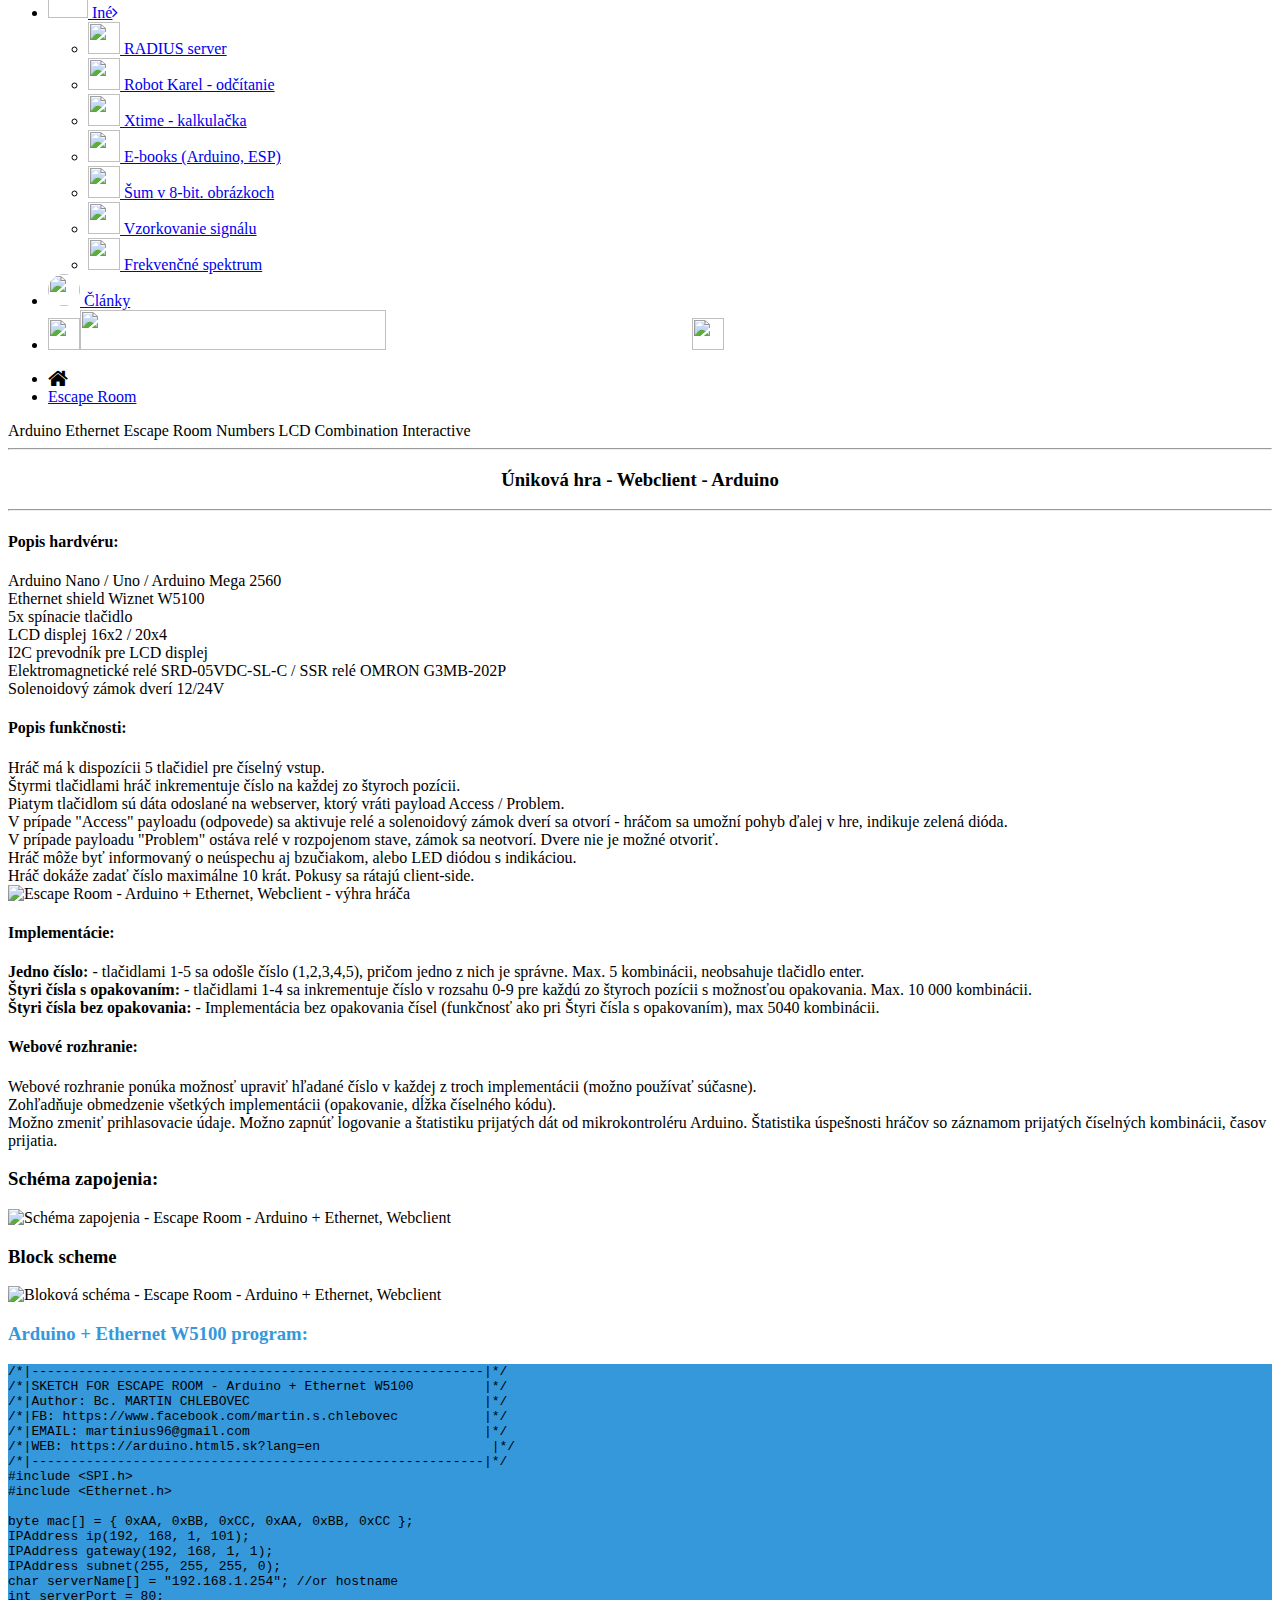
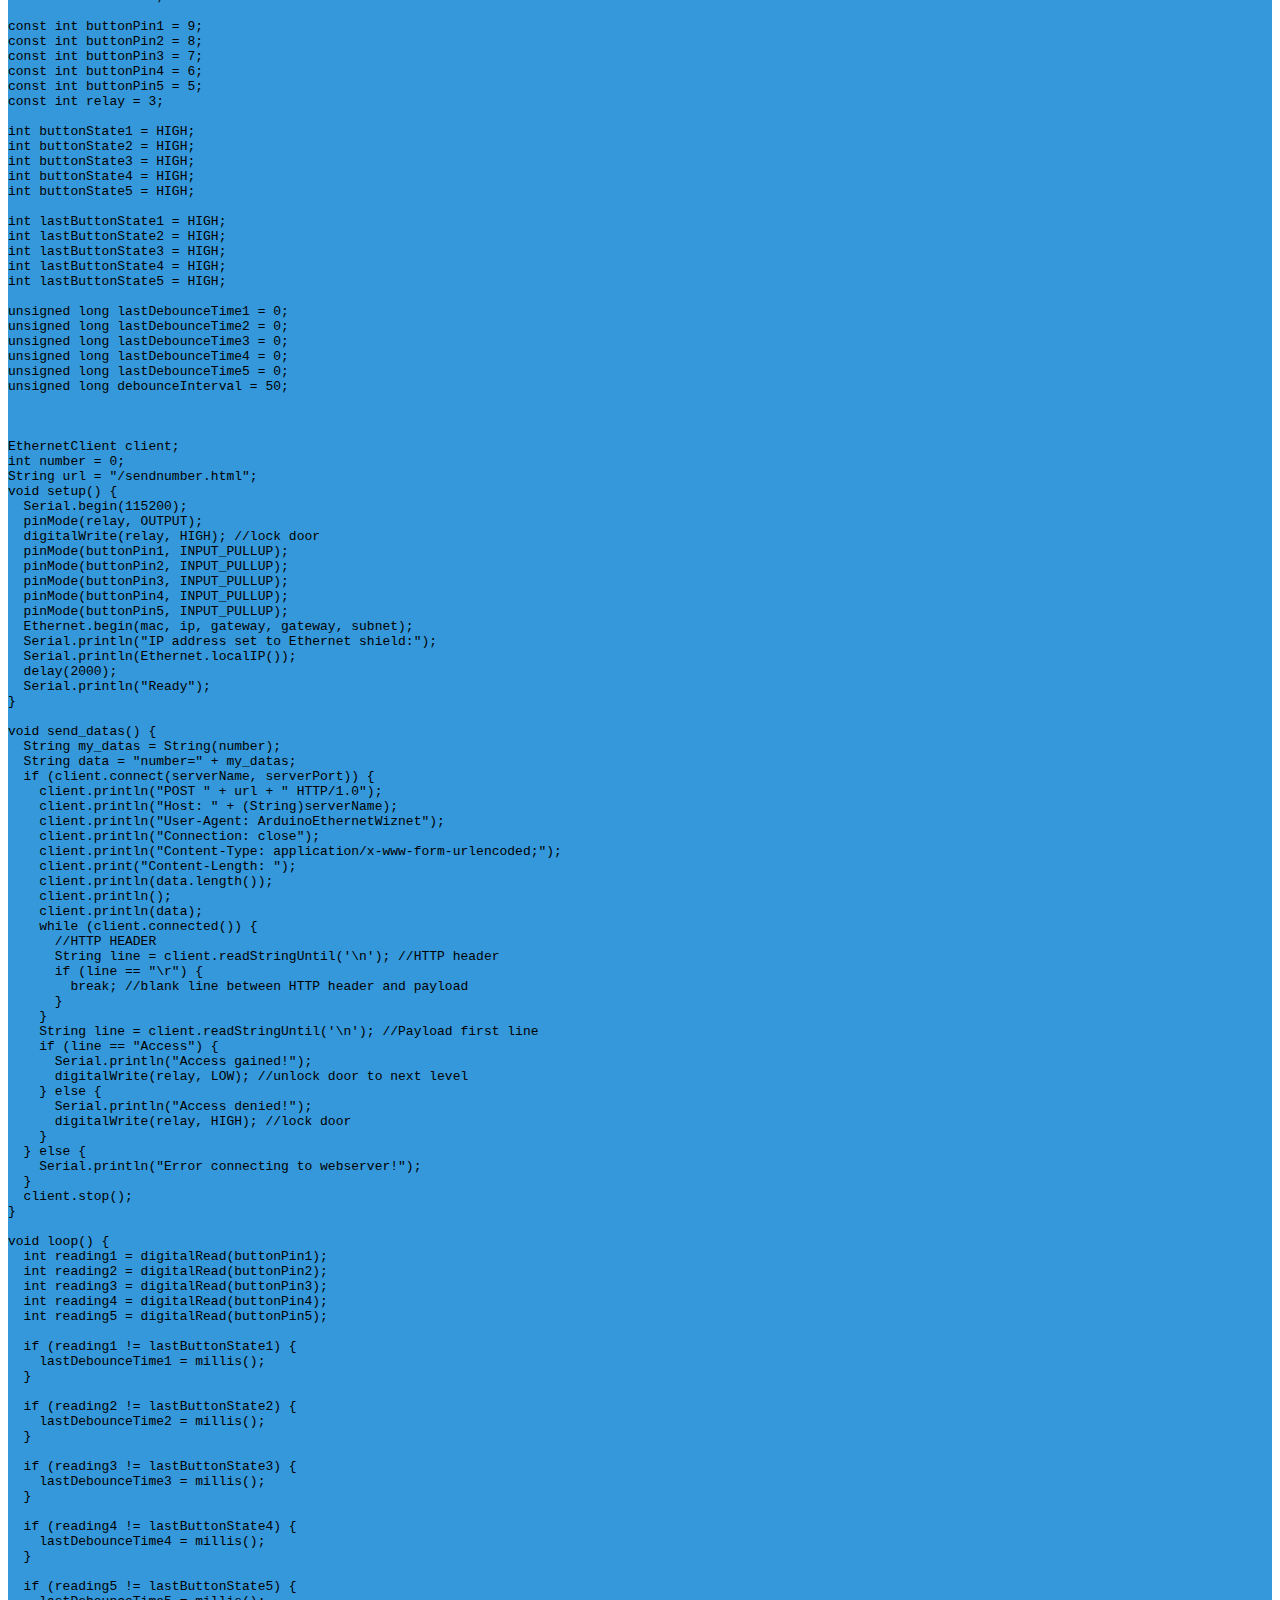
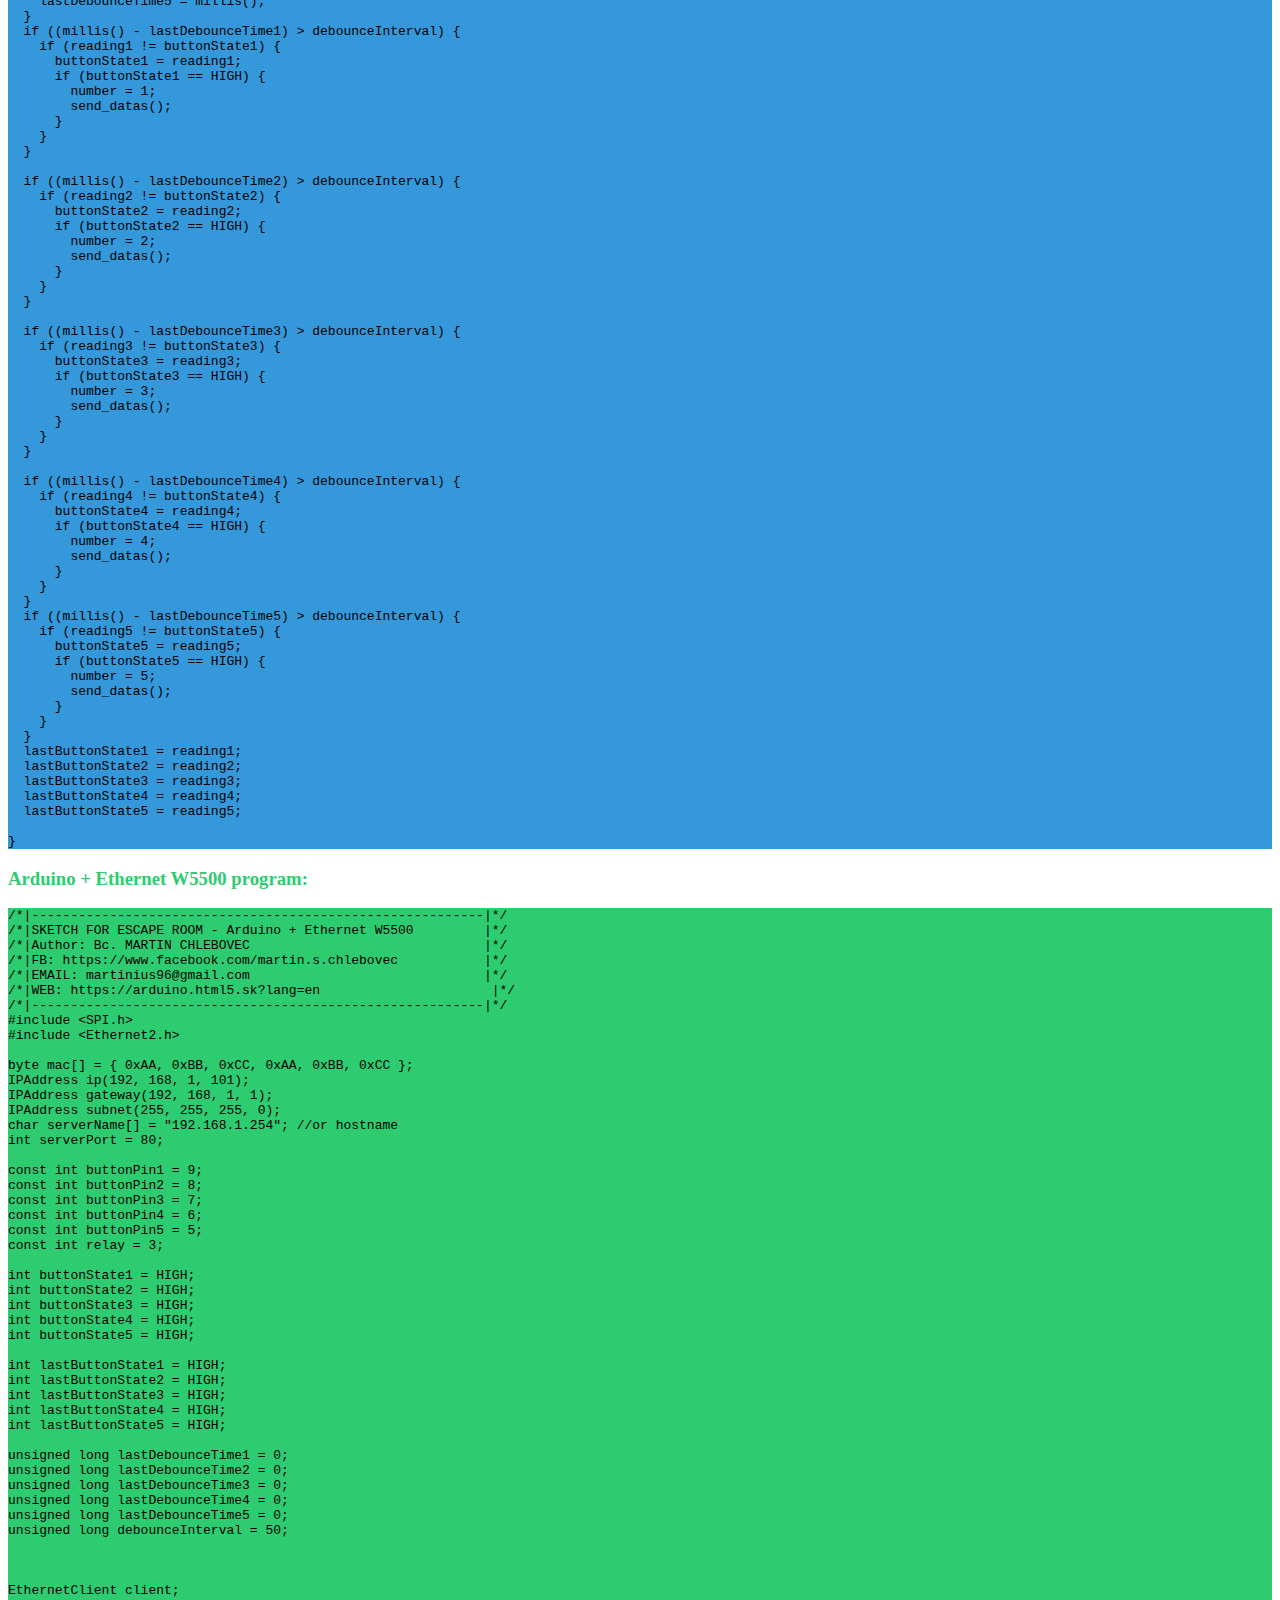
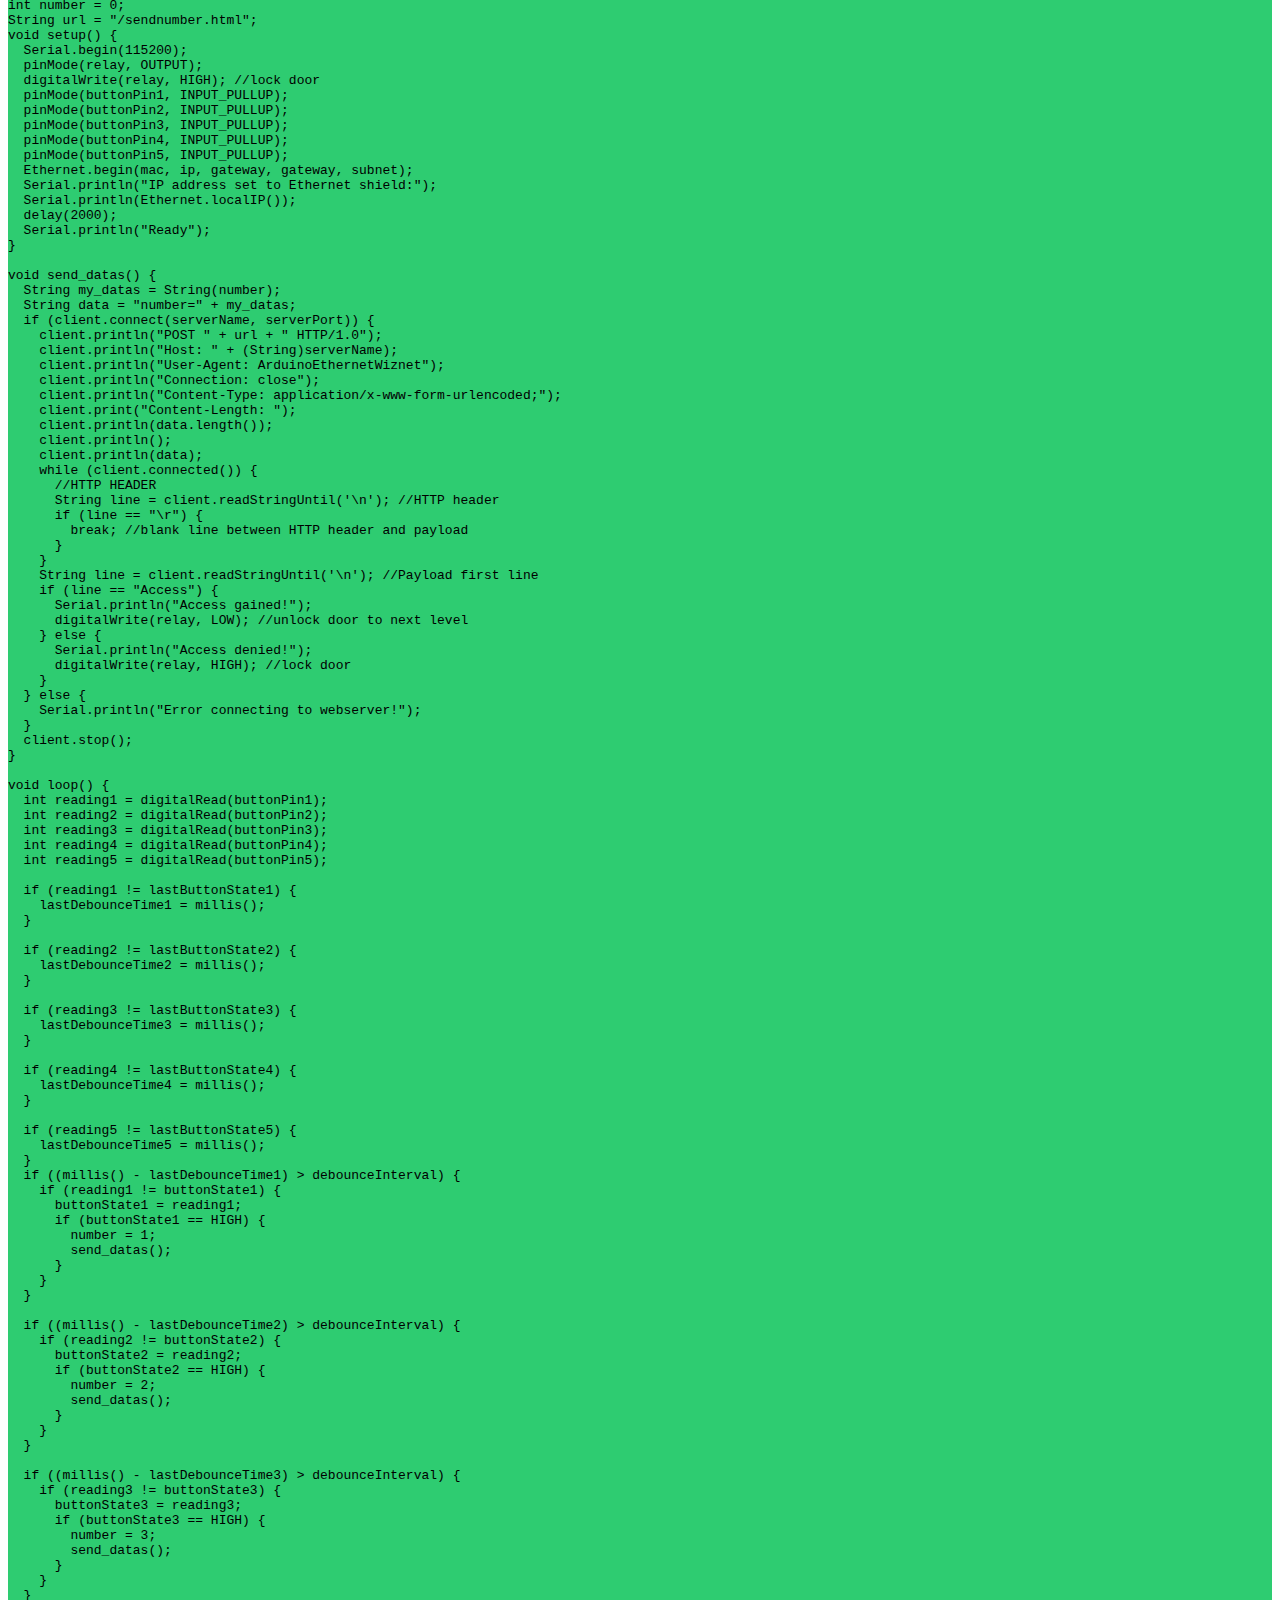
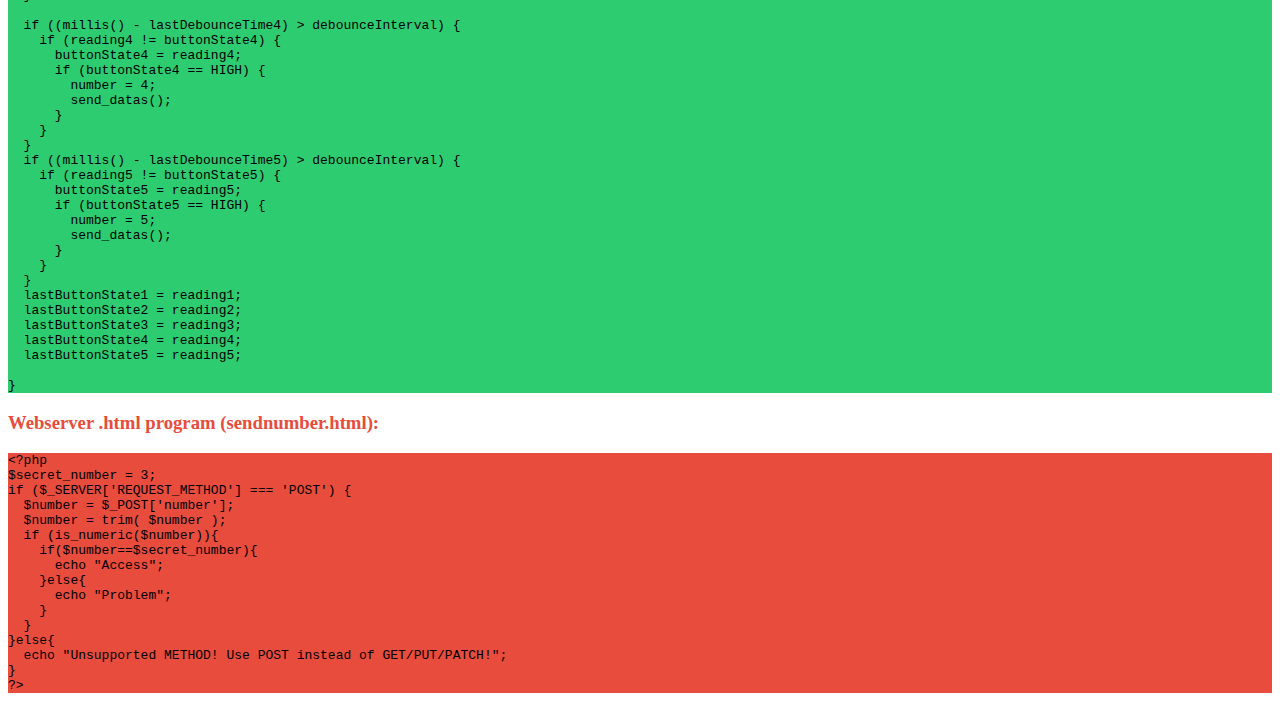
==== commit f0d79106: "Update escape-room.html" ====
--- a/docs/escape-room.html
+++ b/docs/escape-room.html
@@ -42,7 +42,7 @@
   <body class="sidebar-mini fixed">
     <div class="wrapper">
       <!-- Navbar-->
-      <header class="main-header hidden-print"><a class="logo" href="index.php">Arduino/NodeMCU</a>
+      <header class="main-header hidden-print"><a class="logo" href="index.html">Arduino/NodeMCU</a>
         <nav class="navbar navbar-static-top"><a class="sidebar-toggle" href="#" data-toggle="offcanvas"></a>
          
         </nav>
@@ -78,58 +78,58 @@
 <a href="?lang=en"><img src="https://i2.wp.com/facsusa.com/wp-content/uploads/2017/05/Flag-of-England.png?ssl=1" alt="English.png, 2,2kB" title="English" height="32" width="32"></a>
 <a href="?lang=de"><img src="https://futbalovysen.sk/wp-content/uploads/germany.png" alt="Germany.png, 2,2kB" title="Germany" height="32" width="32"></a>
 <a href="?lang=ru"><img src="https://futbalovysen.sk/wp-content/uploads/russia.png" alt="russia.png, 2,2kB" title="Russia" height="32" width="32"></a></center>
-<li class=""><a href="index.php"><img src="https://image.flaticon.com/icons/svg/236/236822.svg" width=32px height=32px><span> O stránke</span></a></li>
+<li class=""><a href="index.html"><img src="https://image.flaticon.com/icons/svg/236/236822.svg" width=32px height=32px><span> O stránke</span></a></li>
 <li class="treeview"><a href="#"><img src="https://embeltech.weebly.com/uploads/1/1/2/5/11253403/106258_orig.jpg" width=48px height=48px style="border-radius: 50%;"><span> Arduino Nano</span><i class="fa fa-angle-right"></i></a>
 <ul class="treeview-menu">                                       
-        <li><a href="escape-room.php"><img src="https://image.flaticon.com/icons/svg/981/981084.svg" width=32px height=32px> Escape Room</a></li>
-				<li><a href="airsoft-wifi.php"><img src="https://image.flaticon.com/icons/svg/588/588853.svg" width=32px height=32px> Airsoft - WiFi body</a></li>
-        <li><a href="ir-rele.php"><img src="https://image.flaticon.com/icons/svg/1581/1581348.svg" width=32px height=20px> IR ovládanie</a></li> 
-        <li><a href="ir-laser-game.php"><img src="https://www.flaticon.com/premium-icon/icons/svg/1794/1794519.svg" width=32px height=20px> IR "LASER" GAME</a></li>
-				<li><a href="otackomer.php"><img src="https://image.flaticon.com/icons/svg/1184/1184740.svg" width=32px height=20px> Otáčkomer</a></li>   
+        <li><a href="escape-room.html"><img src="https://image.flaticon.com/icons/svg/981/981084.svg" width=32px height=32px> Escape Room</a></li>
+				<li><a href="airsoft-wifi.html"><img src="https://image.flaticon.com/icons/svg/588/588853.svg" width=32px height=32px> Airsoft - WiFi body</a></li>
+        <li><a href="ir-rele.html"><img src="https://image.flaticon.com/icons/svg/1581/1581348.svg" width=32px height=20px> IR ovládanie</a></li> 
+        <li><a href="ir-laser-game.html"><img src="https://www.flaticon.com/premium-icon/icons/svg/1794/1794519.svg" width=32px height=20px> IR "LASER" GAME</a></li>
+				<li><a href="otackomer.html"><img src="https://image.flaticon.com/icons/svg/1184/1184740.svg" width=32px height=20px> Otáčkomer</a></li>   
          </ul>
           </li>
 <li class="treeview"><a href="#"><img src="https://rukminim1.flixcart.com/image/128/128/j7z2wsw0/electronic-hobby-kit/e/q/b/arduino-uno-prako-technocratz-original-imaey3n7rwrabzy4.jpeg?q=70" width=48px height=48px style="border-radius: 50%;"><span> Arduino Uno</span><i class="fa fa-angle-right"></i></a>
          <ul class="treeview-menu">
-        <li><a href="register-74hc595.php"><img src="https://image.flaticon.com/icons/svg/2339/2339029.svg" width=32px height=32px> Shift 74HC595</a></li>
-        <li><a href="ovladanie-hlasom.php"><img src="https://www.flaticon.com/premium-icon/icons/svg/279/279526.svg" width=32px height=32px> Ovládanie hlasom</a></li>
-				<li><a href="google-maps-bicyklovanie.php"><img src="https://www.flaticon.com/premium-icon/icons/svg/354/354549.svg" width=32px height=32px> Bicyklovanie - Google mapy</a></li>
-				<li><a href="airsoft-dominator.php"><img src="https://www.flaticon.com/premium-icon/icons/svg/897/897885.svg" width=32px height=32px> NFC DOMINATOR</a></li>
-				<li><a href="meteostanica-arduino.php"><img src="https://image.flaticon.com/icons/svg/789/789395.svg" width=32px height=20px> Meteostanica Arduino</a></li>
-				<li><a href="mailer.php"><img src="https://image.flaticon.com/icons/svg/1021/1021966.svg" width=32px height=20px> Notifikátor udalostí</a></li>
-        <li><a href="vcelarska-vaha.php"><img src="https://image.flaticon.com/icons/svg/1616/1616460.svg" width=32px height=20px> Včelárska váha</a></li>
-        <li><a href="mastermind-arduino.php"><img src="https://image.flaticon.com/icons/svg/1314/1314281.svg" width=32px height=20px> Logik</a></li>
-        <li><a href="studna-voda.php"><img src="https://www.flaticon.com/premium-icon/icons/svg/1676/1676808.svg" width=32px height=20px> Hladinomer - výška hladiny vody</a></li>
-        <li><a href="hasicske-stopky.php"><img src="https://www.flaticon.com/premium-icon/icons/svg/1684/1684511.svg" width=32px height=20px> Hasičské stopky</a></li>
+        <li><a href="register-74hc595.html"><img src="https://image.flaticon.com/icons/svg/2339/2339029.svg" width=32px height=32px> Shift 74HC595</a></li>
+        <li><a href="ovladanie-hlasom.html"><img src="https://www.flaticon.com/premium-icon/icons/svg/279/279526.svg" width=32px height=32px> Ovládanie hlasom</a></li>
+				<li><a href="google-maps-bicyklovanie.html"><img src="https://www.flaticon.com/premium-icon/icons/svg/354/354549.svg" width=32px height=32px> Bicyklovanie - Google mapy</a></li>
+				<li><a href="airsoft-dominator.html"><img src="https://www.flaticon.com/premium-icon/icons/svg/897/897885.svg" width=32px height=32px> NFC DOMINATOR</a></li>
+				<li><a href="meteostanica-arduino.html"><img src="https://image.flaticon.com/icons/svg/789/789395.svg" width=32px height=20px> Meteostanica Arduino</a></li>
+				<li><a href="mailer.html"><img src="https://image.flaticon.com/icons/svg/1021/1021966.svg" width=32px height=20px> Notifikátor udalostí</a></li>
+        <li><a href="vcelarska-vaha.html"><img src="https://image.flaticon.com/icons/svg/1616/1616460.svg" width=32px height=20px> Včelárska váha</a></li>
+        <li><a href="mastermind-arduino.html"><img src="https://image.flaticon.com/icons/svg/1314/1314281.svg" width=32px height=20px> Logik</a></li>
+        <li><a href="studna-voda.html"><img src="https://www.flaticon.com/premium-icon/icons/svg/1676/1676808.svg" width=32px height=20px> Hladinomer - výška hladiny vody</a></li>
+        <li><a href="hasicske-stopky.html"><img src="https://www.flaticon.com/premium-icon/icons/svg/1684/1684511.svg" width=32px height=20px> Hasičské stopky</a></li>
 				 </ul>
                 </li>
           <li class="treeview"><a href="#"><img src="https://pm1.narvii.com/6052/d9bdb57779064c049417a20fae9db13233cdd3c5_128.jpg" width=48px height=48px style="border-radius: 50%;"><span> Arduino Mega 2560</span><i class="fa fa-angle-right"></i></a>
                   <ul class="treeview-menu">
-				<li><a href="monitor-teploty-vlhkosti-v-domacnosti.php"><img src="https://image.flaticon.com/icons/svg/1035/1035526.svg" width=32px height=32px> Monitor domácnosti</a></li>
-        <li><a href="ovladanie-rele.php"><img src="https://image.flaticon.com/icons/svg/527/527475.svg" width=32px height=32px> Statické relé</a></li>
-				<li><a href="tyzdenne-rele.php"><img src="https://image.flaticon.com/icons/svg/889/889754.svg" width=32px height=32px> Týždenné relé</a></li>
-        <li><a href="ovladanie-zavlahy.php"><img src="https://image.flaticon.com/icons/svg/952/952635.svg" width=32px height=20px> Ovládanie závlahy</a></li>
+				<li><a href="monitor-teploty-vlhkosti-v-domacnosti.html"><img src="https://image.flaticon.com/icons/svg/1035/1035526.svg" width=32px height=32px> Monitor domácnosti</a></li>
+        <li><a href="ovladanie-rele.html"><img src="https://image.flaticon.com/icons/svg/527/527475.svg" width=32px height=32px> Statické relé</a></li>
+				<li><a href="tyzdenne-rele.html"><img src="https://image.flaticon.com/icons/svg/889/889754.svg" width=32px height=32px> Týždenné relé</a></li>
+        <li><a href="ovladanie-zavlahy.html"><img src="https://image.flaticon.com/icons/svg/952/952635.svg" width=32px height=20px> Ovládanie závlahy</a></li>
 				 </ul>
           </li>
-          <li class="treeview"><a href="#"><img src="https://arduino.php5.sk/images/basekit.jpg" width=40px height=40px style="border-radius: 50%;"><span> NodeMCU</span><i class="fa fa-angle-right"></i></a>
+          <li class="treeview"><a href="#"><img src="https://arduino.html5.sk/images/basekit.jpg" width=40px height=40px style="border-radius: 50%;"><span> NodeMCU</span><i class="fa fa-angle-right"></i></a>
             <ul class="treeview-menu">
-				   <li><a href="autonomne-vykurovanie.php"><img src="https://image.flaticon.com/icons/svg/197/197733.svg" width=32px height=32px> Autonómne vykurovanie</a></li>
-				   <li><a href="ovladanie-hlasom.php"><img src="https://www.flaticon.com/premium-icon/icons/svg/279/279526.svg" width=32px height=32px> Ovládanie hlasom</a></li>
-				   <li><a href="amazon-hlasove-ovladanie.php"><img src="https://image.flaticon.com/icons/svg/810/810314.svg" width=32px height=32px> Ovládanie hlasom Amazon</a></li>
-           <li><a href="meteostanica-nodemcu.php"><img src="https://image.flaticon.com/icons/svg/789/789395.svg" width=32px height=20px> Meteostanica ESP</a></li>
-				   <li><a href="wifi-teplomer.php"><img src="https://image.flaticon.com/icons/svg/178/178337.svg" width=32px height=20px> Wifi teplomer</a></li>
-				   <li><a href="web-scraper.php"><img src="https://image.flaticon.com/icons/svg/334/334241.svg" width=32px height=20px> Web scraper</a></li>
-				   <li><a href="rfid-system.php"><img src="https://image.flaticon.com/icons/svg/1110/1110774.svg" width=32px height=20px> RFID - vrátnik</a></li>
-           <li><a href="voice-car-esp8266.php"><img src="https://image.flaticon.com/icons/svg/1519/1519408.svg" width=32px height=20px> Hlasové RC auto</a></li>
-           <li><a href="opc-ua-esp8266.php"><img src="https://image.flaticon.com/icons/png/512/2198/premium/2198749.png" width=32px height=20px> OPC UA</a></li>
+				   <li><a href="autonomne-vykurovanie.html"><img src="https://image.flaticon.com/icons/svg/197/197733.svg" width=32px height=32px> Autonómne vykurovanie</a></li>
+				   <li><a href="ovladanie-hlasom.html"><img src="https://www.flaticon.com/premium-icon/icons/svg/279/279526.svg" width=32px height=32px> Ovládanie hlasom</a></li>
+				   <li><a href="amazon-hlasove-ovladanie.html"><img src="https://image.flaticon.com/icons/svg/810/810314.svg" width=32px height=32px> Ovládanie hlasom Amazon</a></li>
+           <li><a href="meteostanica-nodemcu.html"><img src="https://image.flaticon.com/icons/svg/789/789395.svg" width=32px height=20px> Meteostanica ESP</a></li>
+				   <li><a href="wifi-teplomer.html"><img src="https://image.flaticon.com/icons/svg/178/178337.svg" width=32px height=20px> Wifi teplomer</a></li>
+				   <li><a href="web-scraper.html"><img src="https://image.flaticon.com/icons/svg/334/334241.svg" width=32px height=20px> Web scraper</a></li>
+				   <li><a href="rfid-system.html"><img src="https://image.flaticon.com/icons/svg/1110/1110774.svg" width=32px height=20px> RFID - vrátnik</a></li>
+           <li><a href="voice-car-esp8266.html"><img src="https://image.flaticon.com/icons/svg/1519/1519408.svg" width=32px height=20px> Hlasové RC auto</a></li>
+           <li><a href="opc-ua-esp8266.html"><img src="https://image.flaticon.com/icons/png/512/2198/premium/2198749.png" width=32px height=20px> OPC UA</a></li>
 				  </ul>
                 </li>
                 <li class="treeview"><a href="#"><img src="https://images.ua.prom.st/785300776_w128_h128_wifi-bluetooth-modul.jpg" width=40px height=40px style="border-radius: 50%;"><span> ESP32</span><i class="fa fa-angle-right"></i></a>
 				 <ul class="treeview-menu">
-   				<li><a href="wpa2-enterprise.php"><img src="https://image.flaticon.com/icons/svg/139/139754.svg" width=32px height=32px><span> 802.1x (WPA2 Enterprise)</span></a></li>
-				<li><a href="ovladanie-hlasom.php"><img src="https://www.flaticon.com/premium-icon/icons/svg/279/279526.svg" width=32px height=32px> Ovládanie hlasom</a></li>
-        <li><a href="meteostanica-esp32.php"><img src="https://image.flaticon.com/icons/svg/789/789395.svg" width=32px height=20px> Meteostanica ESP</a></li>
-        <li><a href="udp-control-esp32.php"><img src="https://image.flaticon.com/icons/svg/179/179940.svg" width=32px height=20px> Ovládanie (UDP) ESP32</a></li>
-        <li><a href="ble-beacon-esp32.php"><img src="https://image.flaticon.com/icons/svg/3076/3076391.svg" width=32px height=20px> BLE Beacon</a></li>
+   				<li><a href="wpa2-enterprise.html"><img src="https://image.flaticon.com/icons/svg/139/139754.svg" width=32px height=32px><span> 802.1x (WPA2 Enterprise)</span></a></li>
+				<li><a href="ovladanie-hlasom.html"><img src="https://www.flaticon.com/premium-icon/icons/svg/279/279526.svg" width=32px height=32px> Ovládanie hlasom</a></li>
+        <li><a href="meteostanica-esp32.html"><img src="https://image.flaticon.com/icons/svg/789/789395.svg" width=32px height=20px> Meteostanica ESP</a></li>
+        <li><a href="udp-control-esp32.html"><img src="https://image.flaticon.com/icons/svg/179/179940.svg" width=32px height=20px> Ovládanie (UDP) ESP32</a></li>
+        <li><a href="ble-beacon-esp32.html"><img src="https://image.flaticon.com/icons/svg/3076/3076391.svg" width=32px height=20px> BLE Beacon</a></li>
        
 				</ul>
                 </li>
@@ -137,28 +137,28 @@
 				
                  <li class="treeview"><a href="#"><img src="https://image.flaticon.com/icons/svg/888/888846.svg" width=40px height=40px><span> Webové projekty</span><i class="fa fa-angle-right"></i></a>
                   <ul class="treeview-menu">
-       	<li><a href="hardverova-aplikacia.php"><img src="https://image.flaticon.com/icons/svg/141/141009.svg" width=32px height=32px> Hardvérová aplikácia</a></li>
-				<li><a href="meteostanice-online.php"><img src="https://image.flaticon.com/icons/svg/861/861059.svg" width=32px height=32px> Meteostanice - multiuser</a></li>
-				<li><a href="vykurovanie-online.php"><img src="https://image.flaticon.com/icons/svg/150/150393.svg" width=32px height=32px> Vykurovanie - multiuser</a></li>	
-        <li><a href="stav-servera.php"><img src="https://image.flaticon.com/icons/svg/291/291207.svg" width=32px height=32px> Server status</a></li>	
-        <li><a href="generator-osemsmerovka.php"><img src="https://image.flaticon.com/icons/svg/1872/1872142.svg" width=32px height=32px> Generátor - osemsmerovka</a></li>
+       	<li><a href="hardverova-aplikacia.html"><img src="https://image.flaticon.com/icons/svg/141/141009.svg" width=32px height=32px> Hardvérová aplikácia</a></li>
+				<li><a href="meteostanice-online.html"><img src="https://image.flaticon.com/icons/svg/861/861059.svg" width=32px height=32px> Meteostanice - multiuser</a></li>
+				<li><a href="vykurovanie-online.html"><img src="https://image.flaticon.com/icons/svg/150/150393.svg" width=32px height=32px> Vykurovanie - multiuser</a></li>	
+        <li><a href="stav-servera.html"><img src="https://image.flaticon.com/icons/svg/291/291207.svg" width=32px height=32px> Server status</a></li>	
+        <li><a href="generator-osemsmerovka.html"><img src="https://image.flaticon.com/icons/svg/1872/1872142.svg" width=32px height=32px> Generátor - osemsmerovka</a></li>
 			   </ul>
                 </li>
                	 
 				 <li class="treeview"><a href="#"><img src="https://image.flaticon.com/icons/svg/148/148908.svg" width=40px height=40px><span> Iné</span><i class="fa fa-angle-right"></i></a>
                   <ul class="treeview-menu">
-				<li><a href="radius-server.php"><img src="https://image.flaticon.com/icons/svg/140/140994.svg" width=32px height=32px><span> RADIUS server</span></a></li>
-				<li><a href="karel-scitanie-odcitanie.php"><img src="https://www.flaticon.com/premium-icon/icons/svg/1361/1361990.svg" width=32px height=32px><span> Robot Karel - odčítanie</span></a></li>	
-        <li><a href="xtime.php"><img src="https://image.flaticon.com/icons/svg/1634/1634874.svg" width=32px height=32px><span> Xtime - kalkulačka</span></a></li>
-        <li><a href="e-book.php"><img src="https://image.flaticon.com/icons/svg/167/167756.svg" width=32px height=32px><span> E-books (Arduino, ESP)</span></a></li>    
-        <li><a href="bitove-roviny.php"><img src="https://image.flaticon.com/icons/svg/181/181541.svg" width=32px height=32px> Šum v 8-bit. obrázkoch</a></li>
-        <li><a href="vzorkovanie-signalu.php"><img src="https://image.flaticon.com/icons/png/512/1061/premium/1061485.png" width=32px height=32px> Vzorkovanie signálu</a></li>
-        <li><a href="frekvencne-spektrum.php"><img src="https://image.flaticon.com/icons/png/512/137/137095.png" width=32px height=32px> Frekvenčné spektrum</a></li>
+				<li><a href="radius-server.html"><img src="https://image.flaticon.com/icons/svg/140/140994.svg" width=32px height=32px><span> RADIUS server</span></a></li>
+				<li><a href="karel-scitanie-odcitanie.html"><img src="https://www.flaticon.com/premium-icon/icons/svg/1361/1361990.svg" width=32px height=32px><span> Robot Karel - odčítanie</span></a></li>	
+        <li><a href="xtime.html"><img src="https://image.flaticon.com/icons/svg/1634/1634874.svg" width=32px height=32px><span> Xtime - kalkulačka</span></a></li>
+        <li><a href="e-book.html"><img src="https://image.flaticon.com/icons/svg/167/167756.svg" width=32px height=32px><span> E-books (Arduino, ESP)</span></a></li>    
+        <li><a href="bitove-roviny.html"><img src="https://image.flaticon.com/icons/svg/181/181541.svg" width=32px height=32px> Šum v 8-bit. obrázkoch</a></li>
+        <li><a href="vzorkovanie-signalu.html"><img src="https://image.flaticon.com/icons/png/512/1061/premium/1061485.png" width=32px height=32px> Vzorkovanie signálu</a></li>
+        <li><a href="frekvencne-spektrum.html"><img src="https://image.flaticon.com/icons/png/512/137/137095.png" width=32px height=32px> Frekvenčné spektrum</a></li>
 				  </ul>
                 </li>
             </li>
-            	<li class=""><a href="clanky.php"><img src="https://www.flaticon.com/premium-icon/icons/svg/2043/2043636.svg" width=32px height=32px style="border-radius: 50%;"><span> Články</span></a></li>	
-    <!---	<li class=""><a href="kontakt.php"><img src="https://image.flaticon.com/icons/svg/228/228612.svg" width=32px height=32px style="border-radius: 50%;"><span> Kontakt</span></a></li>	  -->
+            	<li class=""><a href="clanky.html"><img src="https://www.flaticon.com/premium-icon/icons/svg/2043/2043636.svg" width=32px height=32px style="border-radius: 50%;"><span> Články</span></a></li>	
+    <!---	<li class=""><a href="kontakt.html"><img src="https://image.flaticon.com/icons/svg/228/228612.svg" width=32px height=32px style="border-radius: 50%;"><span> Kontakt</span></a></li>	  -->
          <li><a href="https://paypal.me/chlebovec/5"><img src="https://www.flaticon.com/premium-icon/icons/svg/2391/2391718.svg" width=32px height=32px><img src="https://image.flaticon.com/icons/svg/196/196565.svg" width=50% height=40px><img src="https://www.flaticon.com/premium-icon/icons/svg/677/677072.svg" width=32px height=32px></a></li>
           </ul>     
           
@@ -174,7 +174,7 @@
           <div>
             <ul class="breadcrumb">
               <li><i class="fa fa-home fa-lg"></i></li>
-              <li><a href="escape-room.php">Escape Room</a></li>
+              <li><a href="escape-room.html">Escape Room</a></li>
             </ul>
           </div>
         </div>
@@ -226,7 +226,7 @@
 /*|Author: Bc. MARTIN CHLEBOVEC                              |*/
 /*|FB: https://www.facebook.com/martin.s.chlebovec           |*/
 /*|EMAIL: martinius96@gmail.com                              |*/
-/*|WEB: https://arduino.php5.sk?lang=en                      |*/
+/*|WEB: https://arduino.html5.sk?lang=en                      |*/
 /*|----------------------------------------------------------|*/
 #include &lt;SPI.h>
 #include &lt;Ethernet.h>
@@ -268,7 +268,7 @@
 
 EthernetClient client;
 int number = 0;
-String url = "/sendnumber.php";
+String url = "/sendnumber.html";
 void setup() {
   Serial.begin(115200);
   pinMode(relay, OUTPUT);
@@ -408,7 +408,7 @@
 /*|Author: Bc. MARTIN CHLEBOVEC                              |*/
 /*|FB: https://www.facebook.com/martin.s.chlebovec           |*/
 /*|EMAIL: martinius96@gmail.com                              |*/
-/*|WEB: https://arduino.php5.sk?lang=en                      |*/
+/*|WEB: https://arduino.html5.sk?lang=en                      |*/
 /*|----------------------------------------------------------|*/
 #include &lt;SPI.h>
 #include &lt;Ethernet2.h>
@@ -450,7 +450,7 @@
 
 EthernetClient client;
 int number = 0;
-String url = "/sendnumber.php";
+String url = "/sendnumber.html";
 void setup() {
   Serial.begin(115200);
   pinMode(relay, OUTPUT);
@@ -583,7 +583,7 @@
 
 }
 </pre>    
-<h3><font color="#E74C3C">Webserver .php program (sendnumber.php):</font></h3>
+<h3><font color="#E74C3C">Webserver .html program (sendnumber.html):</font></h3>
 <pre style="background-color:#E74C3C;">
 &lt;?php 
 $secret_number = 3;
